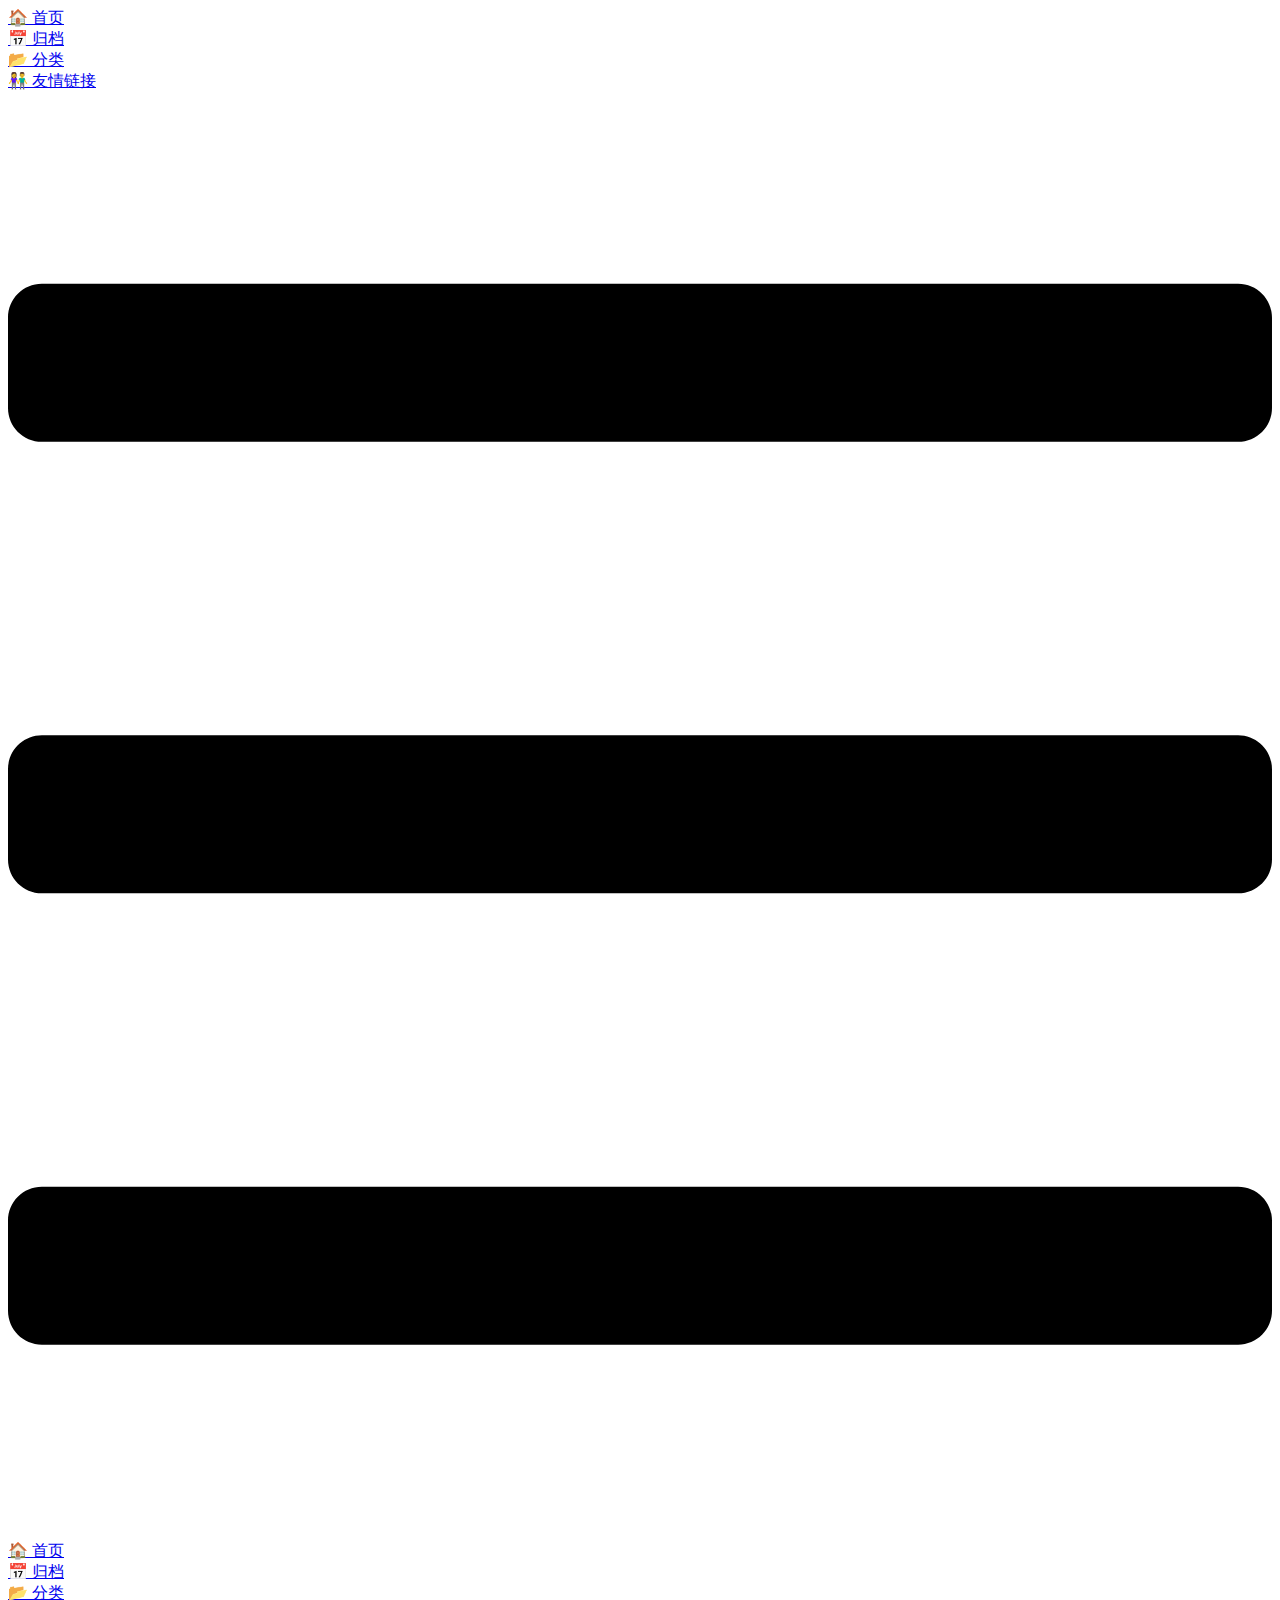
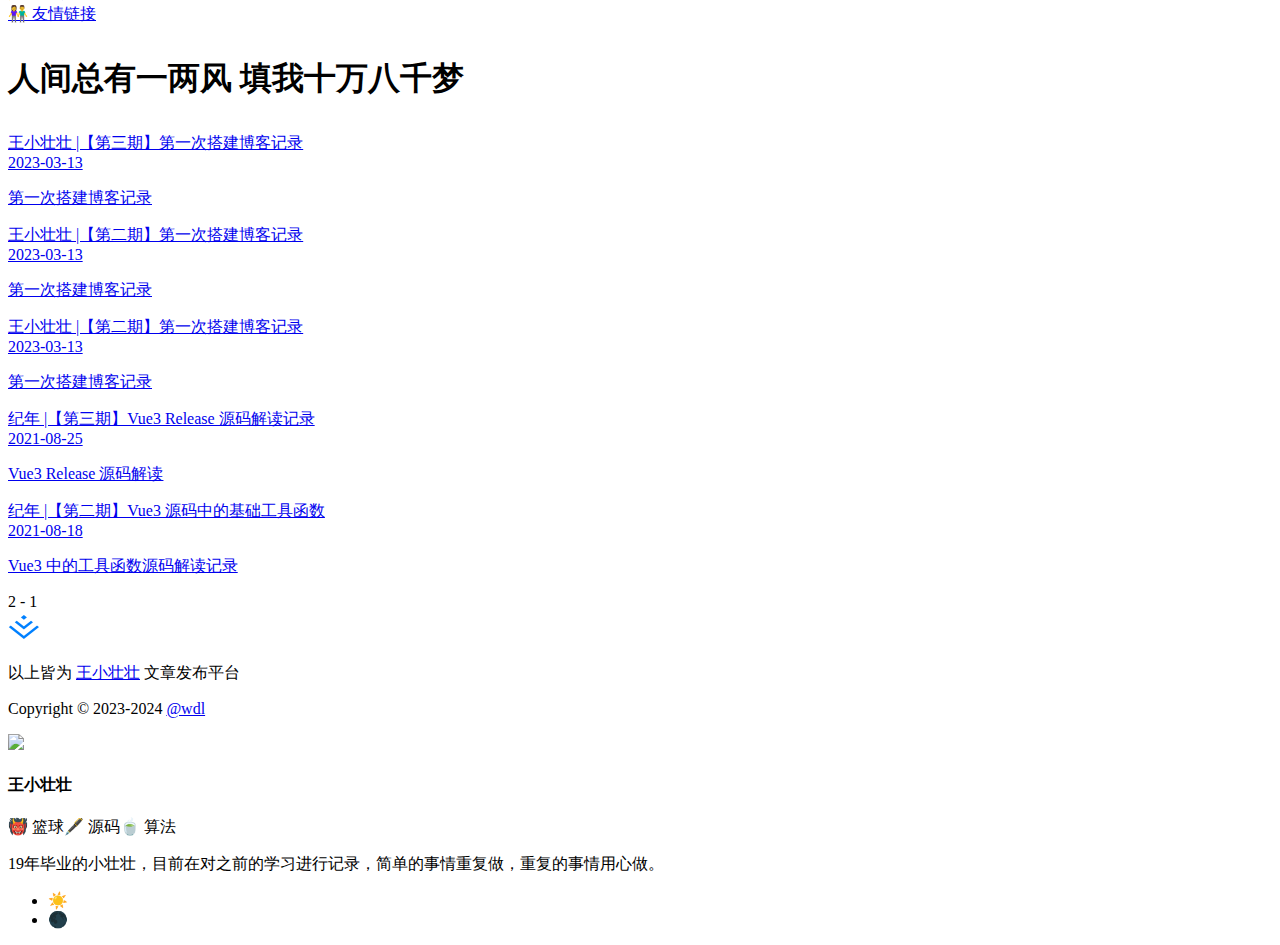
==== more/index.html @ d1bf0ac6 "deploy" ====
<!DOCTYPE html>
<html lang="en-US" dir="ltr">
  <head>
    <meta charset="utf-8">
    <meta name="viewport" content="width=device-width,initial-scale=1">
    <title>首页 | 王小壮壮</title>
    <meta name="description" content="A VitePress site">
    <link rel="preload stylesheet" href="/blog/assets/style.78bb4094.css" as="style">
    <script type="module" src="/blog/assets/app.6342c1db.js"></script>
    <link rel="modulepreload" href="/blog/assets/chunks/framework.4e4e9037.js">
    <link rel="modulepreload" href="/blog/assets/more_index.md.532c484a.lean.js">
    
    <meta name="viewport" content="width=device-width,initial-scale=1,minimum-scale=1.0,maximum-scale=1.0,user-scalable=no">
  <meta name="keywords" content="王小壮壮">
  <link rel="icon" href="/favicon.ico">
  <link rel="stylesheet" href="https://lib.baomitu.com/gitalk/1.7.0/gitalk.min.css">
  <script src="https://lib.baomitu.com/gitalk/1.7.0/gitalk.min.js"></script>
  <script src="https://lib.baomitu.com/axios/0.21.1/axios.js"></script>
  <script id="check-dark-light">(()=>{const e=localStorage.getItem("vitepress-theme-appearance")||"",a=window.matchMedia("(prefers-color-scheme: dark)").matches;(!e||e==="auto"?a:e==="dark")&&document.documentElement.classList.add("dark")})();</script>
  </head>
  <body>
    <div id="app"><!--[--><div id="containerColor" class="no-sidebar theme" data-v-37a13016><header class="navbar" data-v-37a13016><div data-v-37a13016><div class="flex-grow"></div><nav class="nav-links hide-mobile"><!--[--><!--[--><div class="nav-item"><a class="nav-link" href="/blog/index.html" target="" rel="">🏠 首页 <!----></a></div><!--]--><!--[--><div class="nav-item"><a class="nav-link" href="/blog/more/docs.html" target="" rel="">📅 归档 <!----></a></div><!--]--><!--[--><div class="nav-item"><a class="nav-link" href="/blog/more/tags.html" target="" rel="">📂 分类 <!----></a></div><!--]--><!--[--><div class="nav-item"><a class="nav-link" href="/blog/more/Friendship.html" target="" rel="">👫 友情链接 <!----></a></div><!--]--><!--]--><!----><!----></nav><!--[--><!--]--></div><div class="sidebar-button" data-v-37a13016><svg class="icon" xmlns="http://www.w3.org/2000/svg" aria-hidden="true" role="img" viewBox="0 0 448 512"><path fill="currentColor" d="M436 124H12c-6.627 0-12-5.373-12-12V80c0-6.627 5.373-12 12-12h424c6.627 0 12 5.373 12 12v32c0 6.627-5.373 12-12 12zm0 160H12c-6.627 0-12-5.373-12-12v-32c0-6.627 5.373-12 12-12h424c6.627 0 12 5.373 12 12v32c0 6.627-5.373 12-12 12zm0 160H12c-6.627 0-12-5.373-12-12v-32c0-6.627 5.373-12 12-12h424c6.627 0 12 5.373 12 12v32c0 6.627-5.373 12-12 12z" class></path></svg></div></header><aside class="" data-v-37a13016><!--[--><nav class="nav-links show-mobile"><!--[--><!--[--><div class="nav-item"><a class="nav-link" href="/blog/index.html" target="" rel="">🏠 首页 <!----></a></div><!--]--><!--[--><div class="nav-item"><a class="nav-link" href="/blog/more/docs.html" target="" rel="">📅 归档 <!----></a></div><!--]--><!--[--><div class="nav-item"><a class="nav-link" href="/blog/more/tags.html" target="" rel="">📂 分类 <!----></a></div><!--]--><!--[--><div class="nav-item"><a class="nav-link" href="/blog/more/Friendship.html" target="" rel="">👫 友情链接 <!----></a></div><!--]--><!--]--><!----><!----></nav><!--[--><!--]--><ul class="sidebar"><!--[--><!--]--></ul><!--[--><!--]--><!--]--></aside><div class="home-bg" data-v-37a13016><div class="content-bg" data-v-37a13016><h1 data-v-37a13016><p data-v-37a13016>人间总有一两风 填我十万八千梦</p></h1></div></div><div class="sidebar-mask" data-v-37a13016></div><main class="home" aria-labelledby="main-title" data-v-37a13016><div style="flex:1;" data-v-37a13016 data-v-ce57a229><!--[--><a style="" href="/blog/docs/co2.html" class="article" data-v-ce57a229><div class="article-header" data-v-ce57a229><div class="title" data-v-ce57a229>王小壮壮 |【第三期】第一次搭建博客记录</div><time datetime="2023-03-13" class="time" data-v-ce57a229>2023-03-13</time></div><div class="line" data-v-ce57a229></div><p class="describe" data-v-ce57a229>第一次搭建博客记录</p></a><a style="" href="/blog/docs/co1.html" class="article" data-v-ce57a229><div class="article-header" data-v-ce57a229><div class="title" data-v-ce57a229>王小壮壮 |【第二期】第一次搭建博客记录</div><time datetime="2023-03-13" class="time" data-v-ce57a229>2023-03-13</time></div><div class="line" data-v-ce57a229></div><p class="describe" data-v-ce57a229>第一次搭建博客记录</p></a><a style="" href="/blog/docs/co.html" class="article" data-v-ce57a229><div class="article-header" data-v-ce57a229><div class="title" data-v-ce57a229>王小壮壮 |【第二期】第一次搭建博客记录</div><time datetime="2023-03-13" class="time" data-v-ce57a229>2023-03-13</time></div><div class="line" data-v-ce57a229></div><p class="describe" data-v-ce57a229>第一次搭建博客记录</p></a><a style="" href="/blog/docs/vue3-release.html" class="article" data-v-ce57a229><div class="article-header" data-v-ce57a229><div class="title" data-v-ce57a229>纪年 |【第三期】Vue3 Release 源码解读记录</div><time datetime="2021-08-25" class="time" data-v-ce57a229>2021-08-25</time></div><div class="line" data-v-ce57a229></div><p class="describe" data-v-ce57a229>Vue3 Release 源码解读</p></a><a style="" href="/blog/docs/vue3-utils.html" class="article" data-v-ce57a229><div class="article-header" data-v-ce57a229><div class="title" data-v-ce57a229>纪年 |【第二期】Vue3 源码中的基础工具函数</div><time datetime="2021-08-18" class="time" data-v-ce57a229>2021-08-18</time></div><div class="line" data-v-ce57a229></div><p class="describe" data-v-ce57a229>Vue3 中的工具函数源码解读记录</p></a><!--]--><div class="paging" data-v-ce57a229><!----><span data-v-ce57a229>2 - 1</span><div class="next" data-v-ce57a229></div></div><div data-v-ce57a229><footer class="page-edit"><!--[--><a href="https://juejin.cn/user/3175045313607534"><img class="imgIcon" src="[data-uri]"></a><!--]--></footer><p class="platform"> 以上皆为 <a href="javascript:;">王小壮壮</a> 文章发布平台 </p><p class="platform"> Copyright © 2023-2024 <a href="https://github.com/Wangdelian">@wdl</a></p></div></div><div style="" class="card Card" data-v-37a13016 data-v-03d65979><div class="console" data-v-03d65979><div class="circle-red" data-v-03d65979></div><div class="circle-yellow" data-v-03d65979></div><div class="circle-green" data-v-03d65979></div></div><div class="content" data-v-03d65979><div class="card-title" data-v-03d65979><img src="/blog/assets/dog.3c4fe961.png" data-v-03d65979><div class="social" data-v-03d65979><!--[--><a class="icon-weixin iconfont" href="javascript:;" data-v-03d65979></a><a class="icon-github iconfont" href="https://github.com/Wangdelian" data-v-03d65979></a><!--]--></div></div><h4 class="nickName" data-v-03d65979>王小壮壮</h4><div class="skill-wrap" data-v-03d65979><!--[--><span class="skill" data-v-03d65979>👹 篮球</span><span class="skill" data-v-03d65979>🖋️ 源码</span><span class="skill" data-v-03d65979>🍵 算法</span><!--]--></div><p class="introduce" data-v-03d65979>19年毕业的小壮壮，目前在对之前的学习进行记录，简单的事情重复做，重复的事情用心做。</p><!----></div></div></main><div class="theme-select" data-v-37a13016><ul data-v-37a13016><li class="active" data-v-37a13016>☀️</li><li class="" data-v-37a13016>🌑</li></ul></div></div><!----><!--]--></div>
    <script>__VP_HASH_MAP__ = JSON.parse("{\"docs_co2.md\":\"8ad3cbe7\",\"readme.md\":\"16977864\",\"more_docs.md\":\"9d34baf1\",\"index.md\":\"7403bb01\",\"docs_co1.md\":\"09d6d203\",\"more_index.md\":\"532c484a\",\"more_tags.md\":\"03dcbaff\",\"docs_co.md\":\"b7998e15\",\"more_friendship.md\":\"abed8c49\",\"docs_vue3-release.md\":\"8baa9572\",\"docs_launch-editor.md\":\"ec4758a5\",\"docs_vue3-utils.md\":\"2f607009\"}")
__VP_SITE_DATA__ = JSON.parse("{\"lang\":\"en-US\",\"dir\":\"ltr\",\"title\":\"王小壮壮\",\"description\":\"A VitePress site\",\"base\":\"/blog/\",\"head\":[],\"appearance\":true,\"themeConfig\":{\"displayAllHeaders\":true,\"logo\":\"/favicon.ico\",\"pages\":[{\"frontMatter\":{\"date\":\"2023-03-13\",\"title\":\"王小壮壮 |【第三期】第一次搭建博客记录\",\"tags\":[\"记录\",\"注意事项\"],\"describe\":\"第一次搭建博客记录\"},\"regularPath\":\"/docs/co2.html\",\"relativePath\":\"docs/co2.md\"},{\"frontMatter\":{\"date\":\"2023-03-13\",\"title\":\"王小壮壮 |【第二期】第一次搭建博客记录\",\"tags\":[\"记录\",\"注意事项\"],\"describe\":\"第一次搭建博客记录\"},\"regularPath\":\"/docs/co1.html\",\"relativePath\":\"docs/co1.md\"},{\"frontMatter\":{\"date\":\"2023-03-13\",\"title\":\"王小壮壮 |【第二期】第一次搭建博客记录\",\"tags\":[\"记录\",\"注意事项\"],\"describe\":\"第一次搭建博客记录\"},\"regularPath\":\"/docs/co.html\",\"relativePath\":\"docs/co.md\"},{\"frontMatter\":{\"date\":\"2021-08-25\",\"title\":\"纪年 |【第三期】Vue3 Release 源码解读记录\",\"tags\":[\"源码\",\"vue3\"],\"describe\":\"Vue3 Release 源码解读\"},\"regularPath\":\"/docs/vue3-release.html\",\"relativePath\":\"docs/vue3-release.md\"},{\"frontMatter\":{\"date\":\"2021-08-18\",\"title\":\"纪年 |【第二期】Vue3 源码中的基础工具函数\",\"tags\":[\"源码\",\"vue3\"],\"describe\":\"Vue3 中的工具函数源码解读记录\"},\"regularPath\":\"/docs/vue3-utils.html\",\"relativePath\":\"docs/vue3-utils.md\"},{\"frontMatter\":{\"date\":\"2021-08-11\",\"title\":\"纪年 |【第一期】launch-editor 源码解读记录\",\"tags\":[\"源码\",\"vue3\"],\"describe\":\"launch-editor 源码解读记录\"},\"regularPath\":\"/docs/launch-editor.html\",\"relativePath\":\"docs/launch-editor.md\"}],\"author\":\"王小壮壮\",\"search\":true,\"nav\":[{\"text\":\"🏠 首页\",\"link\":\"/index\"},{\"text\":\"📅 归档\",\"link\":\"/more/docs\"},{\"text\":\"📂 分类\",\"link\":\"/more/tags\"},{\"text\":\"👫 友情链接\",\"link\":\"/more/Friendship\"}]},\"locales\":{},\"scrollOffset\":90,\"cleanUrls\":false}")</script>
    
  </body>
</html>
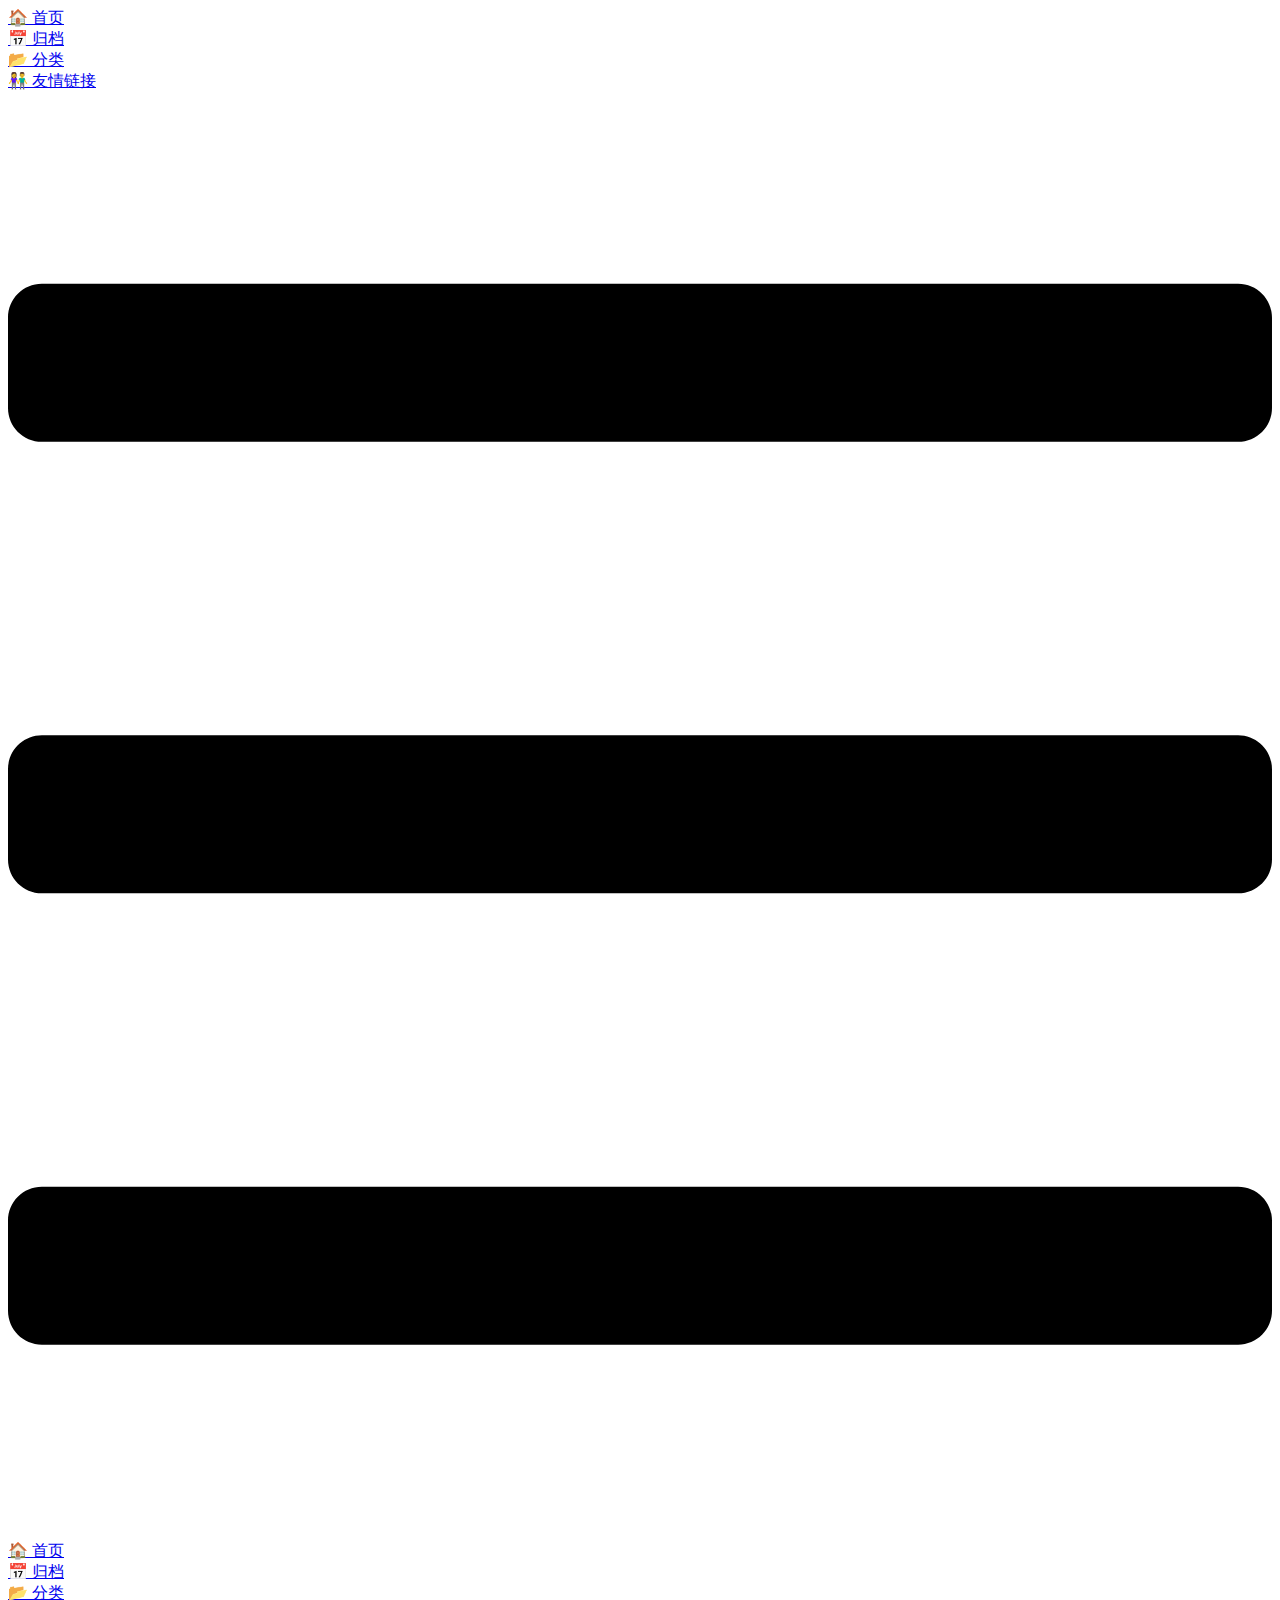
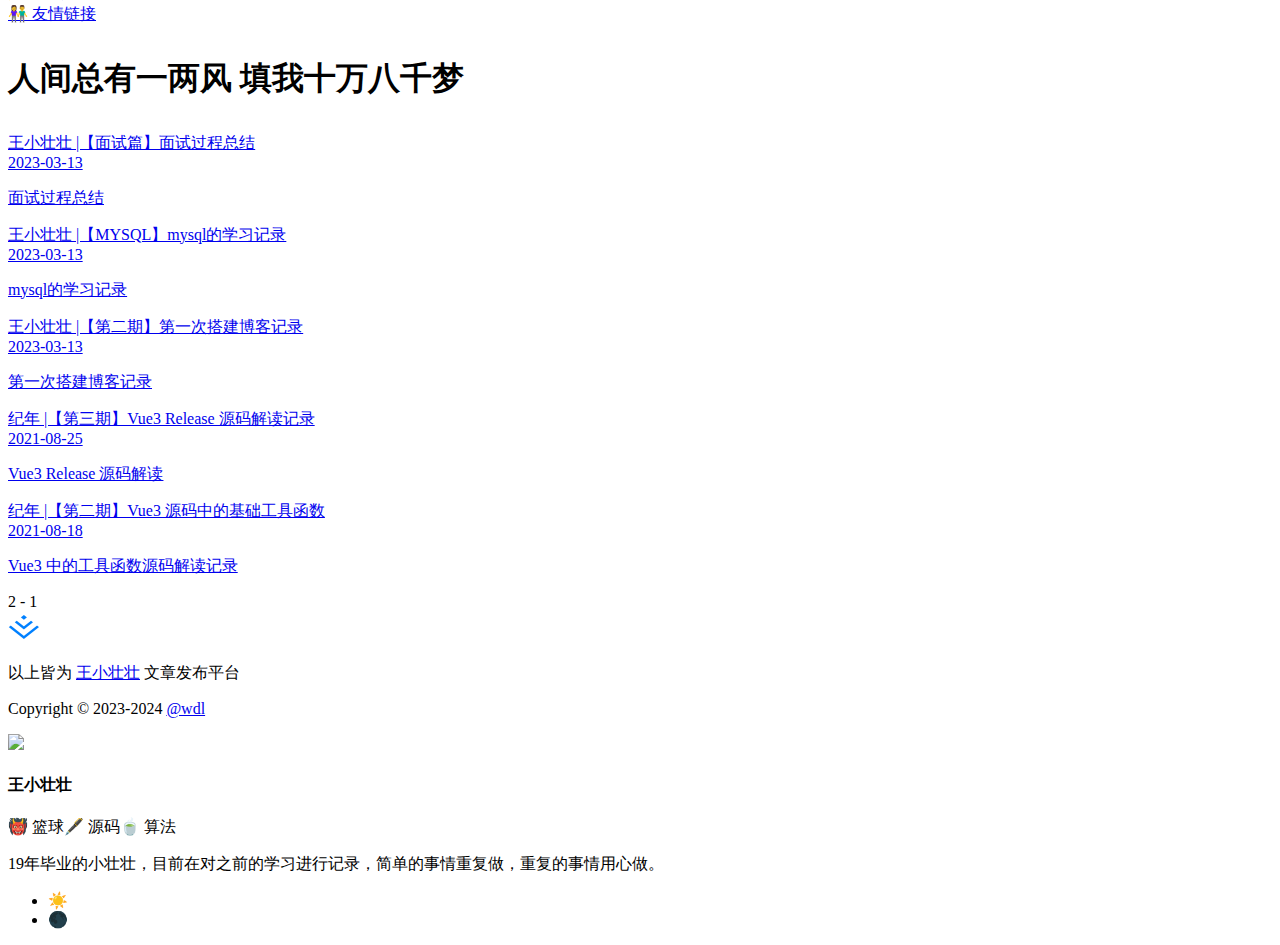
==== commit 8820a229: "deploy" ====
--- a/more/index.html
+++ b/more/index.html
@@ -19,9 +19,9 @@
   <script id="check-dark-light">(()=>{const e=localStorage.getItem("vitepress-theme-appearance")||"",a=window.matchMedia("(prefers-color-scheme: dark)").matches;(!e||e==="auto"?a:e==="dark")&&document.documentElement.classList.add("dark")})();</script>
   </head>
   <body>
-    <div id="app"><!--[--><div id="containerColor" class="no-sidebar theme" data-v-37a13016><header class="navbar" data-v-37a13016><div data-v-37a13016><div class="flex-grow"></div><nav class="nav-links hide-mobile"><!--[--><!--[--><div class="nav-item"><a class="nav-link" href="/blog/index.html" target="" rel="">🏠 首页 <!----></a></div><!--]--><!--[--><div class="nav-item"><a class="nav-link" href="/blog/more/docs.html" target="" rel="">📅 归档 <!----></a></div><!--]--><!--[--><div class="nav-item"><a class="nav-link" href="/blog/more/tags.html" target="" rel="">📂 分类 <!----></a></div><!--]--><!--[--><div class="nav-item"><a class="nav-link" href="/blog/more/Friendship.html" target="" rel="">👫 友情链接 <!----></a></div><!--]--><!--]--><!----><!----></nav><!--[--><!--]--></div><div class="sidebar-button" data-v-37a13016><svg class="icon" xmlns="http://www.w3.org/2000/svg" aria-hidden="true" role="img" viewBox="0 0 448 512"><path fill="currentColor" d="M436 124H12c-6.627 0-12-5.373-12-12V80c0-6.627 5.373-12 12-12h424c6.627 0 12 5.373 12 12v32c0 6.627-5.373 12-12 12zm0 160H12c-6.627 0-12-5.373-12-12v-32c0-6.627 5.373-12 12-12h424c6.627 0 12 5.373 12 12v32c0 6.627-5.373 12-12 12zm0 160H12c-6.627 0-12-5.373-12-12v-32c0-6.627 5.373-12 12-12h424c6.627 0 12 5.373 12 12v32c0 6.627-5.373 12-12 12z" class></path></svg></div></header><aside class="" data-v-37a13016><!--[--><nav class="nav-links show-mobile"><!--[--><!--[--><div class="nav-item"><a class="nav-link" href="/blog/index.html" target="" rel="">🏠 首页 <!----></a></div><!--]--><!--[--><div class="nav-item"><a class="nav-link" href="/blog/more/docs.html" target="" rel="">📅 归档 <!----></a></div><!--]--><!--[--><div class="nav-item"><a class="nav-link" href="/blog/more/tags.html" target="" rel="">📂 分类 <!----></a></div><!--]--><!--[--><div class="nav-item"><a class="nav-link" href="/blog/more/Friendship.html" target="" rel="">👫 友情链接 <!----></a></div><!--]--><!--]--><!----><!----></nav><!--[--><!--]--><ul class="sidebar"><!--[--><!--]--></ul><!--[--><!--]--><!--]--></aside><div class="home-bg" data-v-37a13016><div class="content-bg" data-v-37a13016><h1 data-v-37a13016><p data-v-37a13016>人间总有一两风 填我十万八千梦</p></h1></div></div><div class="sidebar-mask" data-v-37a13016></div><main class="home" aria-labelledby="main-title" data-v-37a13016><div style="flex:1;" data-v-37a13016 data-v-ce57a229><!--[--><a style="" href="/blog/docs/co2.html" class="article" data-v-ce57a229><div class="article-header" data-v-ce57a229><div class="title" data-v-ce57a229>王小壮壮 |【第三期】第一次搭建博客记录</div><time datetime="2023-03-13" class="time" data-v-ce57a229>2023-03-13</time></div><div class="line" data-v-ce57a229></div><p class="describe" data-v-ce57a229>第一次搭建博客记录</p></a><a style="" href="/blog/docs/co1.html" class="article" data-v-ce57a229><div class="article-header" data-v-ce57a229><div class="title" data-v-ce57a229>王小壮壮 |【第二期】第一次搭建博客记录</div><time datetime="2023-03-13" class="time" data-v-ce57a229>2023-03-13</time></div><div class="line" data-v-ce57a229></div><p class="describe" data-v-ce57a229>第一次搭建博客记录</p></a><a style="" href="/blog/docs/co.html" class="article" data-v-ce57a229><div class="article-header" data-v-ce57a229><div class="title" data-v-ce57a229>王小壮壮 |【第二期】第一次搭建博客记录</div><time datetime="2023-03-13" class="time" data-v-ce57a229>2023-03-13</time></div><div class="line" data-v-ce57a229></div><p class="describe" data-v-ce57a229>第一次搭建博客记录</p></a><a style="" href="/blog/docs/vue3-release.html" class="article" data-v-ce57a229><div class="article-header" data-v-ce57a229><div class="title" data-v-ce57a229>纪年 |【第三期】Vue3 Release 源码解读记录</div><time datetime="2021-08-25" class="time" data-v-ce57a229>2021-08-25</time></div><div class="line" data-v-ce57a229></div><p class="describe" data-v-ce57a229>Vue3 Release 源码解读</p></a><a style="" href="/blog/docs/vue3-utils.html" class="article" data-v-ce57a229><div class="article-header" data-v-ce57a229><div class="title" data-v-ce57a229>纪年 |【第二期】Vue3 源码中的基础工具函数</div><time datetime="2021-08-18" class="time" data-v-ce57a229>2021-08-18</time></div><div class="line" data-v-ce57a229></div><p class="describe" data-v-ce57a229>Vue3 中的工具函数源码解读记录</p></a><!--]--><div class="paging" data-v-ce57a229><!----><span data-v-ce57a229>2 - 1</span><div class="next" data-v-ce57a229></div></div><div data-v-ce57a229><footer class="page-edit"><!--[--><a href="https://juejin.cn/user/3175045313607534"><img class="imgIcon" src="[data-uri]"></a><!--]--></footer><p class="platform"> 以上皆为 <a href="javascript:;">王小壮壮</a> 文章发布平台 </p><p class="platform"> Copyright © 2023-2024 <a href="https://github.com/Wangdelian">@wdl</a></p></div></div><div style="" class="card Card" data-v-37a13016 data-v-03d65979><div class="console" data-v-03d65979><div class="circle-red" data-v-03d65979></div><div class="circle-yellow" data-v-03d65979></div><div class="circle-green" data-v-03d65979></div></div><div class="content" data-v-03d65979><div class="card-title" data-v-03d65979><img src="/blog/assets/dog.3c4fe961.png" data-v-03d65979><div class="social" data-v-03d65979><!--[--><a class="icon-weixin iconfont" href="javascript:;" data-v-03d65979></a><a class="icon-github iconfont" href="https://github.com/Wangdelian" data-v-03d65979></a><!--]--></div></div><h4 class="nickName" data-v-03d65979>王小壮壮</h4><div class="skill-wrap" data-v-03d65979><!--[--><span class="skill" data-v-03d65979>👹 篮球</span><span class="skill" data-v-03d65979>🖋️ 源码</span><span class="skill" data-v-03d65979>🍵 算法</span><!--]--></div><p class="introduce" data-v-03d65979>19年毕业的小壮壮，目前在对之前的学习进行记录，简单的事情重复做，重复的事情用心做。</p><!----></div></div></main><div class="theme-select" data-v-37a13016><ul data-v-37a13016><li class="active" data-v-37a13016>☀️</li><li class="" data-v-37a13016>🌑</li></ul></div></div><!----><!--]--></div>
-    <script>__VP_HASH_MAP__ = JSON.parse("{\"docs_co2.md\":\"8ad3cbe7\",\"readme.md\":\"16977864\",\"more_docs.md\":\"9d34baf1\",\"index.md\":\"7403bb01\",\"docs_co1.md\":\"09d6d203\",\"more_index.md\":\"532c484a\",\"more_tags.md\":\"03dcbaff\",\"docs_co.md\":\"b7998e15\",\"more_friendship.md\":\"abed8c49\",\"docs_vue3-release.md\":\"8baa9572\",\"docs_launch-editor.md\":\"ec4758a5\",\"docs_vue3-utils.md\":\"2f607009\"}")
-__VP_SITE_DATA__ = JSON.parse("{\"lang\":\"en-US\",\"dir\":\"ltr\",\"title\":\"王小壮壮\",\"description\":\"A VitePress site\",\"base\":\"/blog/\",\"head\":[],\"appearance\":true,\"themeConfig\":{\"displayAllHeaders\":true,\"logo\":\"/favicon.ico\",\"pages\":[{\"frontMatter\":{\"date\":\"2023-03-13\",\"title\":\"王小壮壮 |【第三期】第一次搭建博客记录\",\"tags\":[\"记录\",\"注意事项\"],\"describe\":\"第一次搭建博客记录\"},\"regularPath\":\"/docs/co2.html\",\"relativePath\":\"docs/co2.md\"},{\"frontMatter\":{\"date\":\"2023-03-13\",\"title\":\"王小壮壮 |【第二期】第一次搭建博客记录\",\"tags\":[\"记录\",\"注意事项\"],\"describe\":\"第一次搭建博客记录\"},\"regularPath\":\"/docs/co1.html\",\"relativePath\":\"docs/co1.md\"},{\"frontMatter\":{\"date\":\"2023-03-13\",\"title\":\"王小壮壮 |【第二期】第一次搭建博客记录\",\"tags\":[\"记录\",\"注意事项\"],\"describe\":\"第一次搭建博客记录\"},\"regularPath\":\"/docs/co.html\",\"relativePath\":\"docs/co.md\"},{\"frontMatter\":{\"date\":\"2021-08-25\",\"title\":\"纪年 |【第三期】Vue3 Release 源码解读记录\",\"tags\":[\"源码\",\"vue3\"],\"describe\":\"Vue3 Release 源码解读\"},\"regularPath\":\"/docs/vue3-release.html\",\"relativePath\":\"docs/vue3-release.md\"},{\"frontMatter\":{\"date\":\"2021-08-18\",\"title\":\"纪年 |【第二期】Vue3 源码中的基础工具函数\",\"tags\":[\"源码\",\"vue3\"],\"describe\":\"Vue3 中的工具函数源码解读记录\"},\"regularPath\":\"/docs/vue3-utils.html\",\"relativePath\":\"docs/vue3-utils.md\"},{\"frontMatter\":{\"date\":\"2021-08-11\",\"title\":\"纪年 |【第一期】launch-editor 源码解读记录\",\"tags\":[\"源码\",\"vue3\"],\"describe\":\"launch-editor 源码解读记录\"},\"regularPath\":\"/docs/launch-editor.html\",\"relativePath\":\"docs/launch-editor.md\"}],\"author\":\"王小壮壮\",\"search\":true,\"nav\":[{\"text\":\"🏠 首页\",\"link\":\"/index\"},{\"text\":\"📅 归档\",\"link\":\"/more/docs\"},{\"text\":\"📂 分类\",\"link\":\"/more/tags\"},{\"text\":\"👫 友情链接\",\"link\":\"/more/Friendship\"}]},\"locales\":{},\"scrollOffset\":90,\"cleanUrls\":false}")</script>
+    <div id="app"><!--[--><div id="containerColor" class="no-sidebar theme" data-v-37a13016><header class="navbar" data-v-37a13016><div data-v-37a13016><div class="flex-grow"></div><nav class="nav-links hide-mobile"><!--[--><!--[--><div class="nav-item"><a class="nav-link" href="/blog/index.html" target="" rel="">🏠 首页 <!----></a></div><!--]--><!--[--><div class="nav-item"><a class="nav-link" href="/blog/more/docs.html" target="" rel="">📅 归档 <!----></a></div><!--]--><!--[--><div class="nav-item"><a class="nav-link" href="/blog/more/tags.html" target="" rel="">📂 分类 <!----></a></div><!--]--><!--[--><div class="nav-item"><a class="nav-link" href="/blog/more/Friendship.html" target="" rel="">👫 友情链接 <!----></a></div><!--]--><!--]--><!----><!----></nav><!--[--><!--]--></div><div class="sidebar-button" data-v-37a13016><svg class="icon" xmlns="http://www.w3.org/2000/svg" aria-hidden="true" role="img" viewBox="0 0 448 512"><path fill="currentColor" d="M436 124H12c-6.627 0-12-5.373-12-12V80c0-6.627 5.373-12 12-12h424c6.627 0 12 5.373 12 12v32c0 6.627-5.373 12-12 12zm0 160H12c-6.627 0-12-5.373-12-12v-32c0-6.627 5.373-12 12-12h424c6.627 0 12 5.373 12 12v32c0 6.627-5.373 12-12 12zm0 160H12c-6.627 0-12-5.373-12-12v-32c0-6.627 5.373-12 12-12h424c6.627 0 12 5.373 12 12v32c0 6.627-5.373 12-12 12z" class></path></svg></div></header><aside class="" data-v-37a13016><!--[--><nav class="nav-links show-mobile"><!--[--><!--[--><div class="nav-item"><a class="nav-link" href="/blog/index.html" target="" rel="">🏠 首页 <!----></a></div><!--]--><!--[--><div class="nav-item"><a class="nav-link" href="/blog/more/docs.html" target="" rel="">📅 归档 <!----></a></div><!--]--><!--[--><div class="nav-item"><a class="nav-link" href="/blog/more/tags.html" target="" rel="">📂 分类 <!----></a></div><!--]--><!--[--><div class="nav-item"><a class="nav-link" href="/blog/more/Friendship.html" target="" rel="">👫 友情链接 <!----></a></div><!--]--><!--]--><!----><!----></nav><!--[--><!--]--><ul class="sidebar"><!--[--><!--]--></ul><!--[--><!--]--><!--]--></aside><div class="home-bg" data-v-37a13016><div class="content-bg" data-v-37a13016><h1 data-v-37a13016><p data-v-37a13016>人间总有一两风 填我十万八千梦</p></h1></div></div><div class="sidebar-mask" data-v-37a13016></div><main class="home" aria-labelledby="main-title" data-v-37a13016><div style="flex:1;" data-v-37a13016 data-v-ce57a229><!--[--><a style="" href="/blog/docs/co2.html" class="article" data-v-ce57a229><div class="article-header" data-v-ce57a229><div class="title" data-v-ce57a229>王小壮壮 |【面试篇】面试过程总结</div><time datetime="2023-03-13" class="time" data-v-ce57a229>2023-03-13</time></div><div class="line" data-v-ce57a229></div><p class="describe" data-v-ce57a229>面试过程总结</p></a><a style="" href="/blog/docs/co1.html" class="article" data-v-ce57a229><div class="article-header" data-v-ce57a229><div class="title" data-v-ce57a229>王小壮壮 |【MYSQL】mysql的学习记录</div><time datetime="2023-03-13" class="time" data-v-ce57a229>2023-03-13</time></div><div class="line" data-v-ce57a229></div><p class="describe" data-v-ce57a229>mysql的学习记录</p></a><a style="" href="/blog/docs/co.html" class="article" data-v-ce57a229><div class="article-header" data-v-ce57a229><div class="title" data-v-ce57a229>王小壮壮 |【第二期】第一次搭建博客记录</div><time datetime="2023-03-13" class="time" data-v-ce57a229>2023-03-13</time></div><div class="line" data-v-ce57a229></div><p class="describe" data-v-ce57a229>第一次搭建博客记录</p></a><a style="" href="/blog/docs/vue3-release.html" class="article" data-v-ce57a229><div class="article-header" data-v-ce57a229><div class="title" data-v-ce57a229>纪年 |【第三期】Vue3 Release 源码解读记录</div><time datetime="2021-08-25" class="time" data-v-ce57a229>2021-08-25</time></div><div class="line" data-v-ce57a229></div><p class="describe" data-v-ce57a229>Vue3 Release 源码解读</p></a><a style="" href="/blog/docs/vue3-utils.html" class="article" data-v-ce57a229><div class="article-header" data-v-ce57a229><div class="title" data-v-ce57a229>纪年 |【第二期】Vue3 源码中的基础工具函数</div><time datetime="2021-08-18" class="time" data-v-ce57a229>2021-08-18</time></div><div class="line" data-v-ce57a229></div><p class="describe" data-v-ce57a229>Vue3 中的工具函数源码解读记录</p></a><!--]--><div class="paging" data-v-ce57a229><!----><span data-v-ce57a229>2 - 1</span><div class="next" data-v-ce57a229></div></div><div data-v-ce57a229><footer class="page-edit"><!--[--><a href="https://juejin.cn/user/3175045313607534"><img class="imgIcon" src="[data-uri]"></a><!--]--></footer><p class="platform"> 以上皆为 <a href="javascript:;">王小壮壮</a> 文章发布平台 </p><p class="platform"> Copyright © 2023-2024 <a href="https://github.com/Wangdelian">@wdl</a></p></div></div><div style="" class="card Card" data-v-37a13016 data-v-03d65979><div class="console" data-v-03d65979><div class="circle-red" data-v-03d65979></div><div class="circle-yellow" data-v-03d65979></div><div class="circle-green" data-v-03d65979></div></div><div class="content" data-v-03d65979><div class="card-title" data-v-03d65979><img src="/blog/assets/dog.3c4fe961.png" data-v-03d65979><div class="social" data-v-03d65979><!--[--><a class="icon-weixin iconfont" href="javascript:;" data-v-03d65979></a><a class="icon-github iconfont" href="https://github.com/Wangdelian" data-v-03d65979></a><!--]--></div></div><h4 class="nickName" data-v-03d65979>王小壮壮</h4><div class="skill-wrap" data-v-03d65979><!--[--><span class="skill" data-v-03d65979>👹 篮球</span><span class="skill" data-v-03d65979>🖋️ 源码</span><span class="skill" data-v-03d65979>🍵 算法</span><!--]--></div><p class="introduce" data-v-03d65979>19年毕业的小壮壮，目前在对之前的学习进行记录，简单的事情重复做，重复的事情用心做。</p><!----></div></div></main><div class="theme-select" data-v-37a13016><ul data-v-37a13016><li class="active" data-v-37a13016>☀️</li><li class="" data-v-37a13016>🌑</li></ul></div></div><!----><!--]--></div>
+    <script>__VP_HASH_MAP__ = JSON.parse("{\"index.md\":\"7403bb01\",\"more_tags.md\":\"03dcbaff\",\"readme.md\":\"16977864\",\"docs_co2.md\":\"633ea869\",\"docs_co.md\":\"b7998e15\",\"more_friendship.md\":\"abed8c49\",\"more_index.md\":\"532c484a\",\"docs_launch-editor.md\":\"ec4758a5\",\"more_docs.md\":\"9d34baf1\",\"docs_co1.md\":\"34285f1c\",\"docs_vue3-release.md\":\"8baa9572\",\"docs_vue3-utils.md\":\"2f607009\"}")
+__VP_SITE_DATA__ = JSON.parse("{\"lang\":\"en-US\",\"dir\":\"ltr\",\"title\":\"王小壮壮\",\"description\":\"A VitePress site\",\"base\":\"/blog/\",\"head\":[],\"appearance\":true,\"themeConfig\":{\"displayAllHeaders\":true,\"logo\":\"/favicon.ico\",\"pages\":[{\"frontMatter\":{\"date\":\"2023-03-13\",\"title\":\"王小壮壮 |【面试篇】面试过程总结\",\"tags\":[\"面试篇\"],\"describe\":\"面试过程总结\"},\"regularPath\":\"/docs/co2.html\",\"relativePath\":\"docs/co2.md\"},{\"frontMatter\":{\"date\":\"2023-03-13\",\"title\":\"王小壮壮 |【MYSQL】mysql的学习记录\",\"tags\":[\"记录\"],\"describe\":\"mysql的学习记录\"},\"regularPath\":\"/docs/co1.html\",\"relativePath\":\"docs/co1.md\"},{\"frontMatter\":{\"date\":\"2023-03-13\",\"title\":\"王小壮壮 |【第二期】第一次搭建博客记录\",\"tags\":[\"记录\",\"注意事项\"],\"describe\":\"第一次搭建博客记录\"},\"regularPath\":\"/docs/co.html\",\"relativePath\":\"docs/co.md\"},{\"frontMatter\":{\"date\":\"2021-08-25\",\"title\":\"纪年 |【第三期】Vue3 Release 源码解读记录\",\"tags\":[\"源码\",\"vue3\"],\"describe\":\"Vue3 Release 源码解读\"},\"regularPath\":\"/docs/vue3-release.html\",\"relativePath\":\"docs/vue3-release.md\"},{\"frontMatter\":{\"date\":\"2021-08-18\",\"title\":\"纪年 |【第二期】Vue3 源码中的基础工具函数\",\"tags\":[\"源码\",\"vue3\"],\"describe\":\"Vue3 中的工具函数源码解读记录\"},\"regularPath\":\"/docs/vue3-utils.html\",\"relativePath\":\"docs/vue3-utils.md\"},{\"frontMatter\":{\"date\":\"2021-08-11\",\"title\":\"纪年 |【第一期】launch-editor 源码解读记录\",\"tags\":[\"源码\",\"vue3\"],\"describe\":\"launch-editor 源码解读记录\"},\"regularPath\":\"/docs/launch-editor.html\",\"relativePath\":\"docs/launch-editor.md\"}],\"author\":\"王小壮壮\",\"search\":true,\"nav\":[{\"text\":\"🏠 首页\",\"link\":\"/index\"},{\"text\":\"📅 归档\",\"link\":\"/more/docs\"},{\"text\":\"📂 分类\",\"link\":\"/more/tags\"},{\"text\":\"👫 友情链接\",\"link\":\"/more/Friendship\"}]},\"locales\":{},\"scrollOffset\":90,\"cleanUrls\":false}")</script>
     
   </body>
 </html>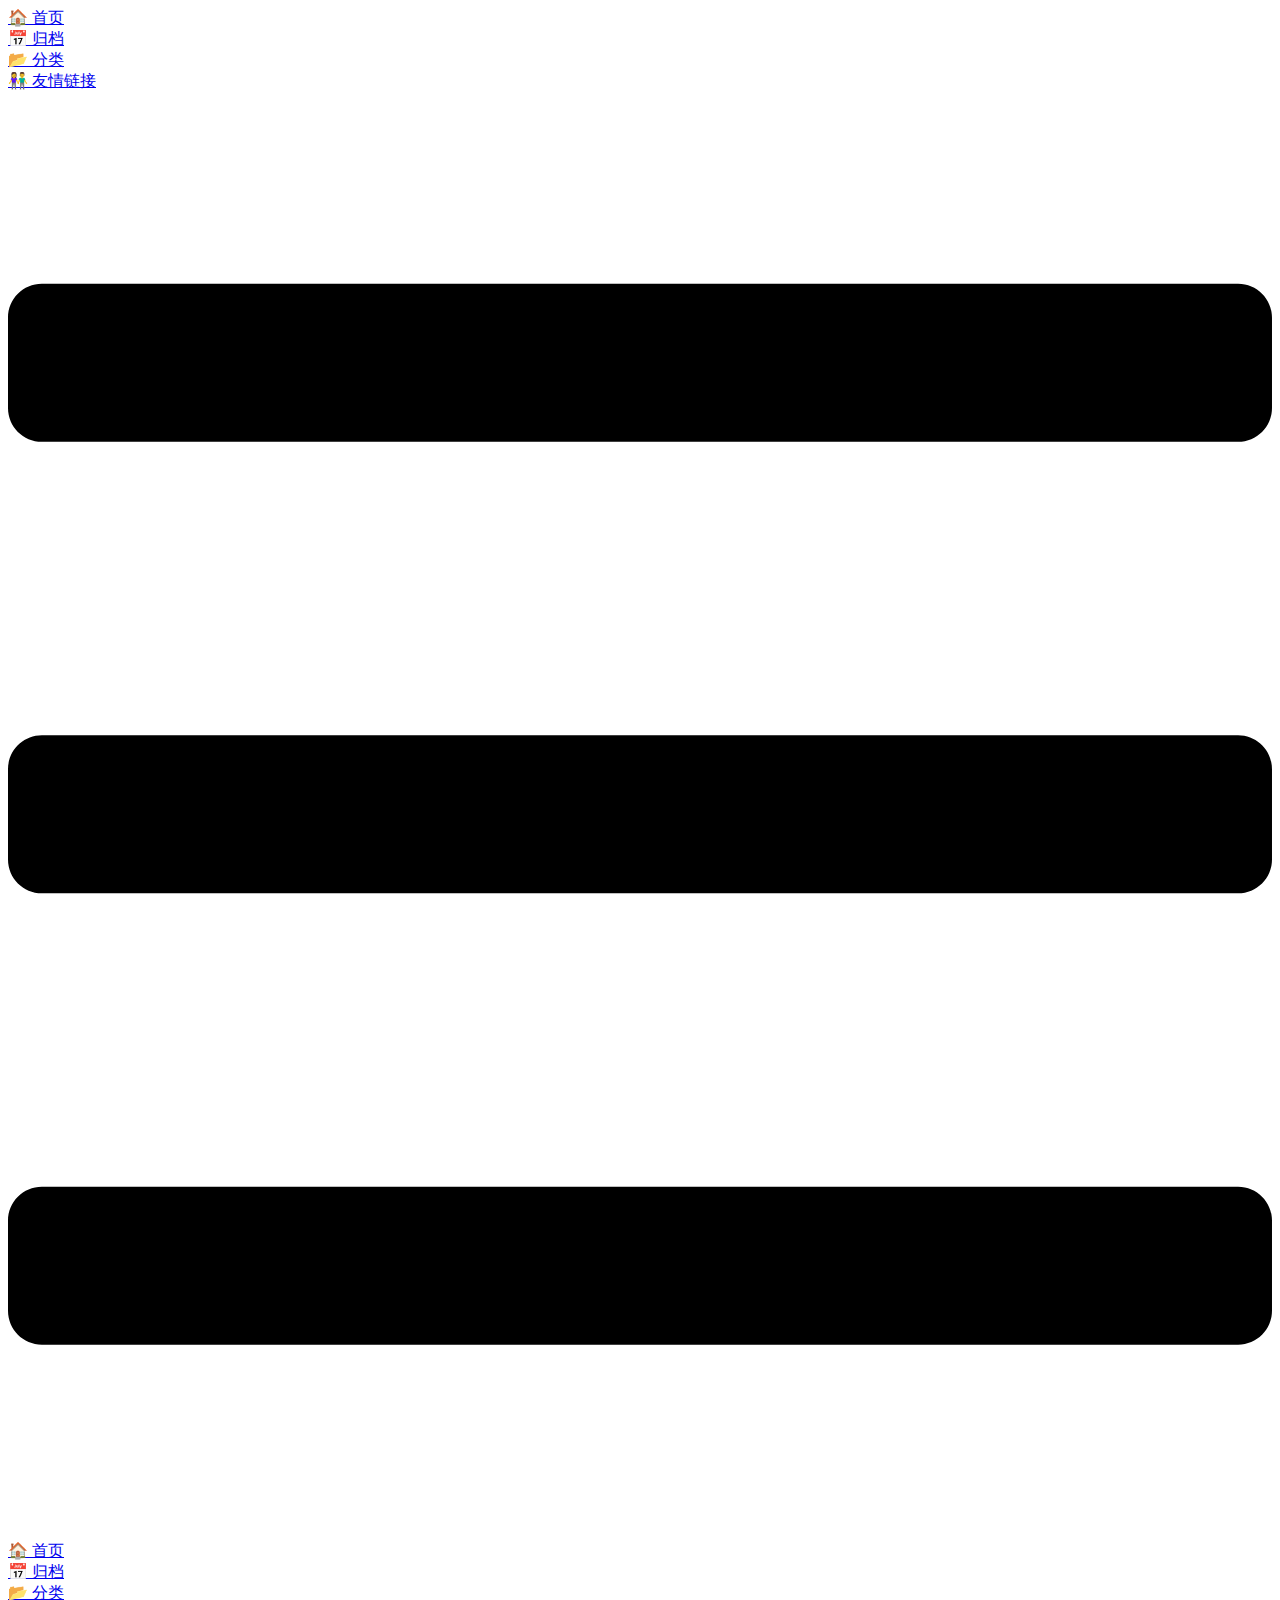
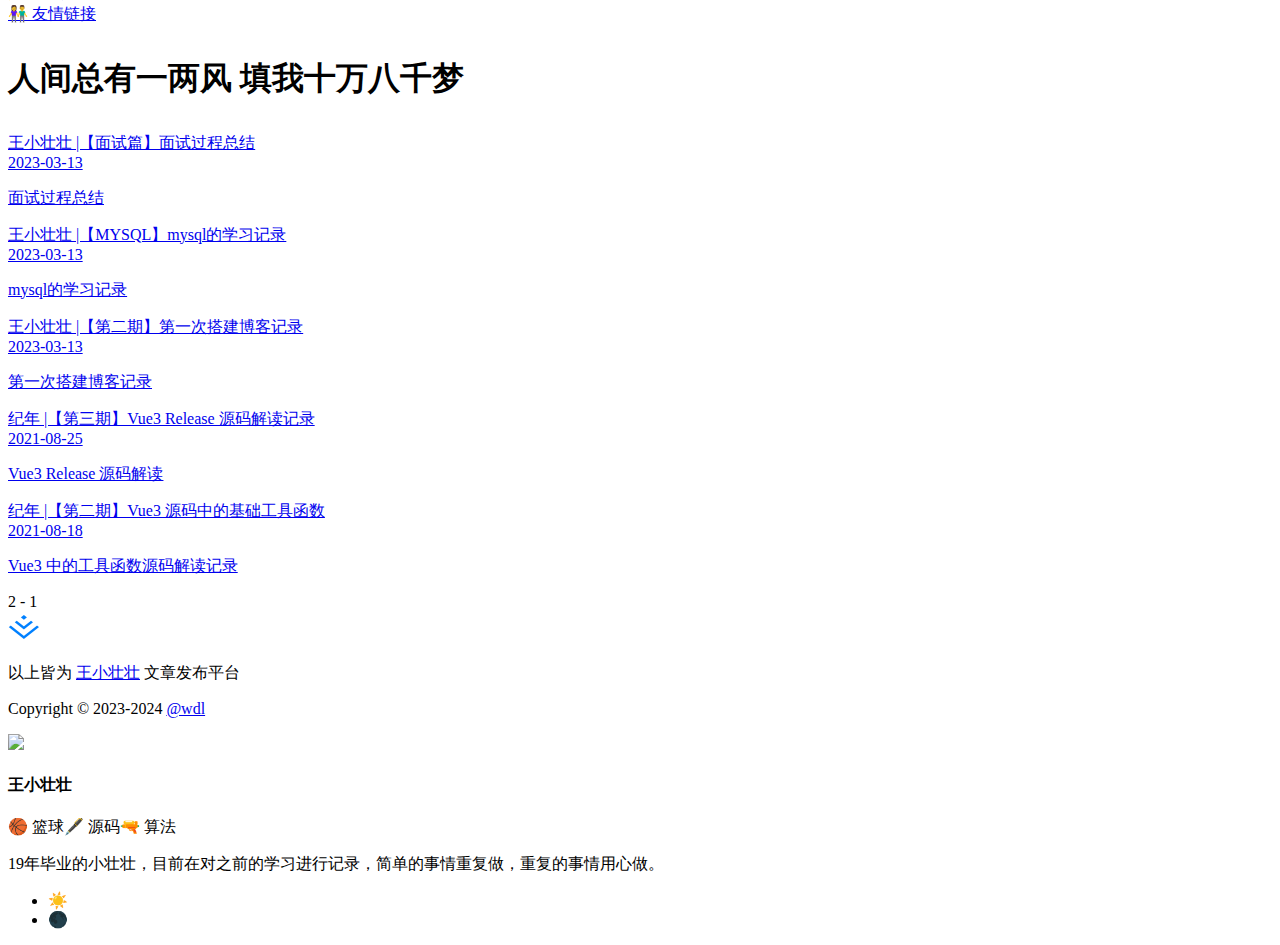
==== commit 10467aa6: "deploy" ====
--- a/more/index.html
+++ b/more/index.html
@@ -5,8 +5,8 @@
     <meta name="viewport" content="width=device-width,initial-scale=1">
     <title>首页 | 王小壮壮</title>
     <meta name="description" content="A VitePress site">
-    <link rel="preload stylesheet" href="/blog/assets/style.78bb4094.css" as="style">
-    <script type="module" src="/blog/assets/app.6342c1db.js"></script>
+    <link rel="preload stylesheet" href="/blog/assets/style.b9b6fe99.css" as="style">
+    <script type="module" src="/blog/assets/app.211e520a.js"></script>
     <link rel="modulepreload" href="/blog/assets/chunks/framework.4e4e9037.js">
     <link rel="modulepreload" href="/blog/assets/more_index.md.532c484a.lean.js">
     
@@ -19,8 +19,8 @@
   <script id="check-dark-light">(()=>{const e=localStorage.getItem("vitepress-theme-appearance")||"",a=window.matchMedia("(prefers-color-scheme: dark)").matches;(!e||e==="auto"?a:e==="dark")&&document.documentElement.classList.add("dark")})();</script>
   </head>
   <body>
-    <div id="app"><!--[--><div id="containerColor" class="no-sidebar theme" data-v-37a13016><header class="navbar" data-v-37a13016><div data-v-37a13016><div class="flex-grow"></div><nav class="nav-links hide-mobile"><!--[--><!--[--><div class="nav-item"><a class="nav-link" href="/blog/index.html" target="" rel="">🏠 首页 <!----></a></div><!--]--><!--[--><div class="nav-item"><a class="nav-link" href="/blog/more/docs.html" target="" rel="">📅 归档 <!----></a></div><!--]--><!--[--><div class="nav-item"><a class="nav-link" href="/blog/more/tags.html" target="" rel="">📂 分类 <!----></a></div><!--]--><!--[--><div class="nav-item"><a class="nav-link" href="/blog/more/Friendship.html" target="" rel="">👫 友情链接 <!----></a></div><!--]--><!--]--><!----><!----></nav><!--[--><!--]--></div><div class="sidebar-button" data-v-37a13016><svg class="icon" xmlns="http://www.w3.org/2000/svg" aria-hidden="true" role="img" viewBox="0 0 448 512"><path fill="currentColor" d="M436 124H12c-6.627 0-12-5.373-12-12V80c0-6.627 5.373-12 12-12h424c6.627 0 12 5.373 12 12v32c0 6.627-5.373 12-12 12zm0 160H12c-6.627 0-12-5.373-12-12v-32c0-6.627 5.373-12 12-12h424c6.627 0 12 5.373 12 12v32c0 6.627-5.373 12-12 12zm0 160H12c-6.627 0-12-5.373-12-12v-32c0-6.627 5.373-12 12-12h424c6.627 0 12 5.373 12 12v32c0 6.627-5.373 12-12 12z" class></path></svg></div></header><aside class="" data-v-37a13016><!--[--><nav class="nav-links show-mobile"><!--[--><!--[--><div class="nav-item"><a class="nav-link" href="/blog/index.html" target="" rel="">🏠 首页 <!----></a></div><!--]--><!--[--><div class="nav-item"><a class="nav-link" href="/blog/more/docs.html" target="" rel="">📅 归档 <!----></a></div><!--]--><!--[--><div class="nav-item"><a class="nav-link" href="/blog/more/tags.html" target="" rel="">📂 分类 <!----></a></div><!--]--><!--[--><div class="nav-item"><a class="nav-link" href="/blog/more/Friendship.html" target="" rel="">👫 友情链接 <!----></a></div><!--]--><!--]--><!----><!----></nav><!--[--><!--]--><ul class="sidebar"><!--[--><!--]--></ul><!--[--><!--]--><!--]--></aside><div class="home-bg" data-v-37a13016><div class="content-bg" data-v-37a13016><h1 data-v-37a13016><p data-v-37a13016>人间总有一两风 填我十万八千梦</p></h1></div></div><div class="sidebar-mask" data-v-37a13016></div><main class="home" aria-labelledby="main-title" data-v-37a13016><div style="flex:1;" data-v-37a13016 data-v-ce57a229><!--[--><a style="" href="/blog/docs/co2.html" class="article" data-v-ce57a229><div class="article-header" data-v-ce57a229><div class="title" data-v-ce57a229>王小壮壮 |【面试篇】面试过程总结</div><time datetime="2023-03-13" class="time" data-v-ce57a229>2023-03-13</time></div><div class="line" data-v-ce57a229></div><p class="describe" data-v-ce57a229>面试过程总结</p></a><a style="" href="/blog/docs/co1.html" class="article" data-v-ce57a229><div class="article-header" data-v-ce57a229><div class="title" data-v-ce57a229>王小壮壮 |【MYSQL】mysql的学习记录</div><time datetime="2023-03-13" class="time" data-v-ce57a229>2023-03-13</time></div><div class="line" data-v-ce57a229></div><p class="describe" data-v-ce57a229>mysql的学习记录</p></a><a style="" href="/blog/docs/co.html" class="article" data-v-ce57a229><div class="article-header" data-v-ce57a229><div class="title" data-v-ce57a229>王小壮壮 |【第二期】第一次搭建博客记录</div><time datetime="2023-03-13" class="time" data-v-ce57a229>2023-03-13</time></div><div class="line" data-v-ce57a229></div><p class="describe" data-v-ce57a229>第一次搭建博客记录</p></a><a style="" href="/blog/docs/vue3-release.html" class="article" data-v-ce57a229><div class="article-header" data-v-ce57a229><div class="title" data-v-ce57a229>纪年 |【第三期】Vue3 Release 源码解读记录</div><time datetime="2021-08-25" class="time" data-v-ce57a229>2021-08-25</time></div><div class="line" data-v-ce57a229></div><p class="describe" data-v-ce57a229>Vue3 Release 源码解读</p></a><a style="" href="/blog/docs/vue3-utils.html" class="article" data-v-ce57a229><div class="article-header" data-v-ce57a229><div class="title" data-v-ce57a229>纪年 |【第二期】Vue3 源码中的基础工具函数</div><time datetime="2021-08-18" class="time" data-v-ce57a229>2021-08-18</time></div><div class="line" data-v-ce57a229></div><p class="describe" data-v-ce57a229>Vue3 中的工具函数源码解读记录</p></a><!--]--><div class="paging" data-v-ce57a229><!----><span data-v-ce57a229>2 - 1</span><div class="next" data-v-ce57a229></div></div><div data-v-ce57a229><footer class="page-edit"><!--[--><a href="https://juejin.cn/user/3175045313607534"><img class="imgIcon" src="[data-uri]"></a><!--]--></footer><p class="platform"> 以上皆为 <a href="javascript:;">王小壮壮</a> 文章发布平台 </p><p class="platform"> Copyright © 2023-2024 <a href="https://github.com/Wangdelian">@wdl</a></p></div></div><div style="" class="card Card" data-v-37a13016 data-v-03d65979><div class="console" data-v-03d65979><div class="circle-red" data-v-03d65979></div><div class="circle-yellow" data-v-03d65979></div><div class="circle-green" data-v-03d65979></div></div><div class="content" data-v-03d65979><div class="card-title" data-v-03d65979><img src="/blog/assets/dog.3c4fe961.png" data-v-03d65979><div class="social" data-v-03d65979><!--[--><a class="icon-weixin iconfont" href="javascript:;" data-v-03d65979></a><a class="icon-github iconfont" href="https://github.com/Wangdelian" data-v-03d65979></a><!--]--></div></div><h4 class="nickName" data-v-03d65979>王小壮壮</h4><div class="skill-wrap" data-v-03d65979><!--[--><span class="skill" data-v-03d65979>👹 篮球</span><span class="skill" data-v-03d65979>🖋️ 源码</span><span class="skill" data-v-03d65979>🍵 算法</span><!--]--></div><p class="introduce" data-v-03d65979>19年毕业的小壮壮，目前在对之前的学习进行记录，简单的事情重复做，重复的事情用心做。</p><!----></div></div></main><div class="theme-select" data-v-37a13016><ul data-v-37a13016><li class="active" data-v-37a13016>☀️</li><li class="" data-v-37a13016>🌑</li></ul></div></div><!----><!--]--></div>
-    <script>__VP_HASH_MAP__ = JSON.parse("{\"index.md\":\"7403bb01\",\"more_tags.md\":\"03dcbaff\",\"readme.md\":\"16977864\",\"docs_co2.md\":\"633ea869\",\"docs_co.md\":\"b7998e15\",\"more_friendship.md\":\"abed8c49\",\"more_index.md\":\"532c484a\",\"docs_launch-editor.md\":\"ec4758a5\",\"more_docs.md\":\"9d34baf1\",\"docs_co1.md\":\"34285f1c\",\"docs_vue3-release.md\":\"8baa9572\",\"docs_vue3-utils.md\":\"2f607009\"}")
+    <div id="app"><!--[--><div id="containerColor" class="no-sidebar theme" data-v-37b8b8f0><header class="navbar" data-v-37b8b8f0><div data-v-37b8b8f0><div class="flex-grow"></div><nav class="nav-links hide-mobile"><!--[--><!--[--><div class="nav-item"><a class="nav-link" href="/blog/index.html" target="" rel="">🏠 首页 <!----></a></div><!--]--><!--[--><div class="nav-item"><a class="nav-link" href="/blog/more/docs.html" target="" rel="">📅 归档 <!----></a></div><!--]--><!--[--><div class="nav-item"><a class="nav-link" href="/blog/more/tags.html" target="" rel="">📂 分类 <!----></a></div><!--]--><!--[--><div class="nav-item"><a class="nav-link" href="/blog/more/Friendship.html" target="" rel="">👫 友情链接 <!----></a></div><!--]--><!--]--><!----><!----></nav><!--[--><!--]--></div><div class="sidebar-button" data-v-37b8b8f0><svg class="icon" xmlns="http://www.w3.org/2000/svg" aria-hidden="true" role="img" viewBox="0 0 448 512"><path fill="currentColor" d="M436 124H12c-6.627 0-12-5.373-12-12V80c0-6.627 5.373-12 12-12h424c6.627 0 12 5.373 12 12v32c0 6.627-5.373 12-12 12zm0 160H12c-6.627 0-12-5.373-12-12v-32c0-6.627 5.373-12 12-12h424c6.627 0 12 5.373 12 12v32c0 6.627-5.373 12-12 12zm0 160H12c-6.627 0-12-5.373-12-12v-32c0-6.627 5.373-12 12-12h424c6.627 0 12 5.373 12 12v32c0 6.627-5.373 12-12 12z" class></path></svg></div></header><aside class="" data-v-37b8b8f0><!--[--><nav class="nav-links show-mobile"><!--[--><!--[--><div class="nav-item"><a class="nav-link" href="/blog/index.html" target="" rel="">🏠 首页 <!----></a></div><!--]--><!--[--><div class="nav-item"><a class="nav-link" href="/blog/more/docs.html" target="" rel="">📅 归档 <!----></a></div><!--]--><!--[--><div class="nav-item"><a class="nav-link" href="/blog/more/tags.html" target="" rel="">📂 分类 <!----></a></div><!--]--><!--[--><div class="nav-item"><a class="nav-link" href="/blog/more/Friendship.html" target="" rel="">👫 友情链接 <!----></a></div><!--]--><!--]--><!----><!----></nav><!--[--><!--]--><ul class="sidebar"><!--[--><!--]--></ul><!--[--><!--]--><!--]--></aside><div class="home-bg" data-v-37b8b8f0><div class="content-bg" data-v-37b8b8f0><h1 data-v-37b8b8f0><p data-v-37b8b8f0>人间总有一两风 填我十万八千梦</p></h1></div></div><div class="sidebar-mask" data-v-37b8b8f0></div><main class="home" aria-labelledby="main-title" data-v-37b8b8f0><div style="flex:1;" data-v-37b8b8f0 data-v-ce57a229><!--[--><a style="" href="/blog/docs/co2.html" class="article" data-v-ce57a229><div class="article-header" data-v-ce57a229><div class="title" data-v-ce57a229>王小壮壮 |【面试篇】面试过程总结</div><time datetime="2023-03-13" class="time" data-v-ce57a229>2023-03-13</time></div><div class="line" data-v-ce57a229></div><p class="describe" data-v-ce57a229>面试过程总结</p></a><a style="" href="/blog/docs/co1.html" class="article" data-v-ce57a229><div class="article-header" data-v-ce57a229><div class="title" data-v-ce57a229>王小壮壮 |【MYSQL】mysql的学习记录</div><time datetime="2023-03-13" class="time" data-v-ce57a229>2023-03-13</time></div><div class="line" data-v-ce57a229></div><p class="describe" data-v-ce57a229>mysql的学习记录</p></a><a style="" href="/blog/docs/co.html" class="article" data-v-ce57a229><div class="article-header" data-v-ce57a229><div class="title" data-v-ce57a229>王小壮壮 |【第二期】第一次搭建博客记录</div><time datetime="2023-03-13" class="time" data-v-ce57a229>2023-03-13</time></div><div class="line" data-v-ce57a229></div><p class="describe" data-v-ce57a229>第一次搭建博客记录</p></a><a style="" href="/blog/docs/vue3-release.html" class="article" data-v-ce57a229><div class="article-header" data-v-ce57a229><div class="title" data-v-ce57a229>纪年 |【第三期】Vue3 Release 源码解读记录</div><time datetime="2021-08-25" class="time" data-v-ce57a229>2021-08-25</time></div><div class="line" data-v-ce57a229></div><p class="describe" data-v-ce57a229>Vue3 Release 源码解读</p></a><a style="" href="/blog/docs/vue3-utils.html" class="article" data-v-ce57a229><div class="article-header" data-v-ce57a229><div class="title" data-v-ce57a229>纪年 |【第二期】Vue3 源码中的基础工具函数</div><time datetime="2021-08-18" class="time" data-v-ce57a229>2021-08-18</time></div><div class="line" data-v-ce57a229></div><p class="describe" data-v-ce57a229>Vue3 中的工具函数源码解读记录</p></a><!--]--><div class="paging" data-v-ce57a229><!----><span data-v-ce57a229>2 - 1</span><div class="next" data-v-ce57a229></div></div><div data-v-ce57a229><footer class="page-edit"><!--[--><a href="https://juejin.cn/user/3175045313607534"><img class="imgIcon" src="[data-uri]"></a><!--]--></footer><p class="platform"> 以上皆为 <a href="javascript:;">王小壮壮</a> 文章发布平台 </p><p class="platform"> Copyright © 2023-2024 <a href="https://github.com/Wangdelian">@wdl</a></p></div></div><div style="" class="card Card" data-v-37b8b8f0 data-v-03d65979><div class="console" data-v-03d65979><div class="circle-red" data-v-03d65979></div><div class="circle-yellow" data-v-03d65979></div><div class="circle-green" data-v-03d65979></div></div><div class="content" data-v-03d65979><div class="card-title" data-v-03d65979><img src="/blog/assets/dog.3c4fe961.png" data-v-03d65979><div class="social" data-v-03d65979><!--[--><a class="icon-weixin iconfont" href="javascript:;" data-v-03d65979></a><a class="icon-github iconfont" href="https://github.com/Wangdelian" data-v-03d65979></a><!--]--></div></div><h4 class="nickName" data-v-03d65979>王小壮壮</h4><div class="skill-wrap" data-v-03d65979><!--[--><span class="skill" data-v-03d65979>🏀 篮球</span><span class="skill" data-v-03d65979>🖋️ 源码</span><span class="skill" data-v-03d65979>🔫 算法</span><!--]--></div><p class="introduce" data-v-03d65979>19年毕业的小壮壮，目前在对之前的学习进行记录，简单的事情重复做，重复的事情用心做。</p><!----></div></div></main><div class="theme-select" data-v-37b8b8f0><ul data-v-37b8b8f0><li class="active" data-v-37b8b8f0>☀️</li><li class="" data-v-37b8b8f0>🌑</li></ul></div></div><!----><!--]--></div>
+    <script>__VP_HASH_MAP__ = JSON.parse("{\"docs_co1.md\":\"34285f1c\",\"index.md\":\"7403bb01\",\"readme.md\":\"16977864\",\"docs_co.md\":\"b7998e15\",\"more_docs.md\":\"9d34baf1\",\"more_friendship.md\":\"abed8c49\",\"more_index.md\":\"532c484a\",\"more_tags.md\":\"03dcbaff\",\"docs_co2.md\":\"7f214a8d\",\"docs_launch-editor.md\":\"ec4758a5\",\"docs_vue3-release.md\":\"8baa9572\",\"docs_vue3-utils.md\":\"2f607009\"}")
 __VP_SITE_DATA__ = JSON.parse("{\"lang\":\"en-US\",\"dir\":\"ltr\",\"title\":\"王小壮壮\",\"description\":\"A VitePress site\",\"base\":\"/blog/\",\"head\":[],\"appearance\":true,\"themeConfig\":{\"displayAllHeaders\":true,\"logo\":\"/favicon.ico\",\"pages\":[{\"frontMatter\":{\"date\":\"2023-03-13\",\"title\":\"王小壮壮 |【面试篇】面试过程总结\",\"tags\":[\"面试篇\"],\"describe\":\"面试过程总结\"},\"regularPath\":\"/docs/co2.html\",\"relativePath\":\"docs/co2.md\"},{\"frontMatter\":{\"date\":\"2023-03-13\",\"title\":\"王小壮壮 |【MYSQL】mysql的学习记录\",\"tags\":[\"记录\"],\"describe\":\"mysql的学习记录\"},\"regularPath\":\"/docs/co1.html\",\"relativePath\":\"docs/co1.md\"},{\"frontMatter\":{\"date\":\"2023-03-13\",\"title\":\"王小壮壮 |【第二期】第一次搭建博客记录\",\"tags\":[\"记录\",\"注意事项\"],\"describe\":\"第一次搭建博客记录\"},\"regularPath\":\"/docs/co.html\",\"relativePath\":\"docs/co.md\"},{\"frontMatter\":{\"date\":\"2021-08-25\",\"title\":\"纪年 |【第三期】Vue3 Release 源码解读记录\",\"tags\":[\"源码\",\"vue3\"],\"describe\":\"Vue3 Release 源码解读\"},\"regularPath\":\"/docs/vue3-release.html\",\"relativePath\":\"docs/vue3-release.md\"},{\"frontMatter\":{\"date\":\"2021-08-18\",\"title\":\"纪年 |【第二期】Vue3 源码中的基础工具函数\",\"tags\":[\"源码\",\"vue3\"],\"describe\":\"Vue3 中的工具函数源码解读记录\"},\"regularPath\":\"/docs/vue3-utils.html\",\"relativePath\":\"docs/vue3-utils.md\"},{\"frontMatter\":{\"date\":\"2021-08-11\",\"title\":\"纪年 |【第一期】launch-editor 源码解读记录\",\"tags\":[\"源码\",\"vue3\"],\"describe\":\"launch-editor 源码解读记录\"},\"regularPath\":\"/docs/launch-editor.html\",\"relativePath\":\"docs/launch-editor.md\"}],\"author\":\"王小壮壮\",\"search\":true,\"nav\":[{\"text\":\"🏠 首页\",\"link\":\"/index\"},{\"text\":\"📅 归档\",\"link\":\"/more/docs\"},{\"text\":\"📂 分类\",\"link\":\"/more/tags\"},{\"text\":\"👫 友情链接\",\"link\":\"/more/Friendship\"}]},\"locales\":{},\"scrollOffset\":90,\"cleanUrls\":false}")</script>
     
   </body>
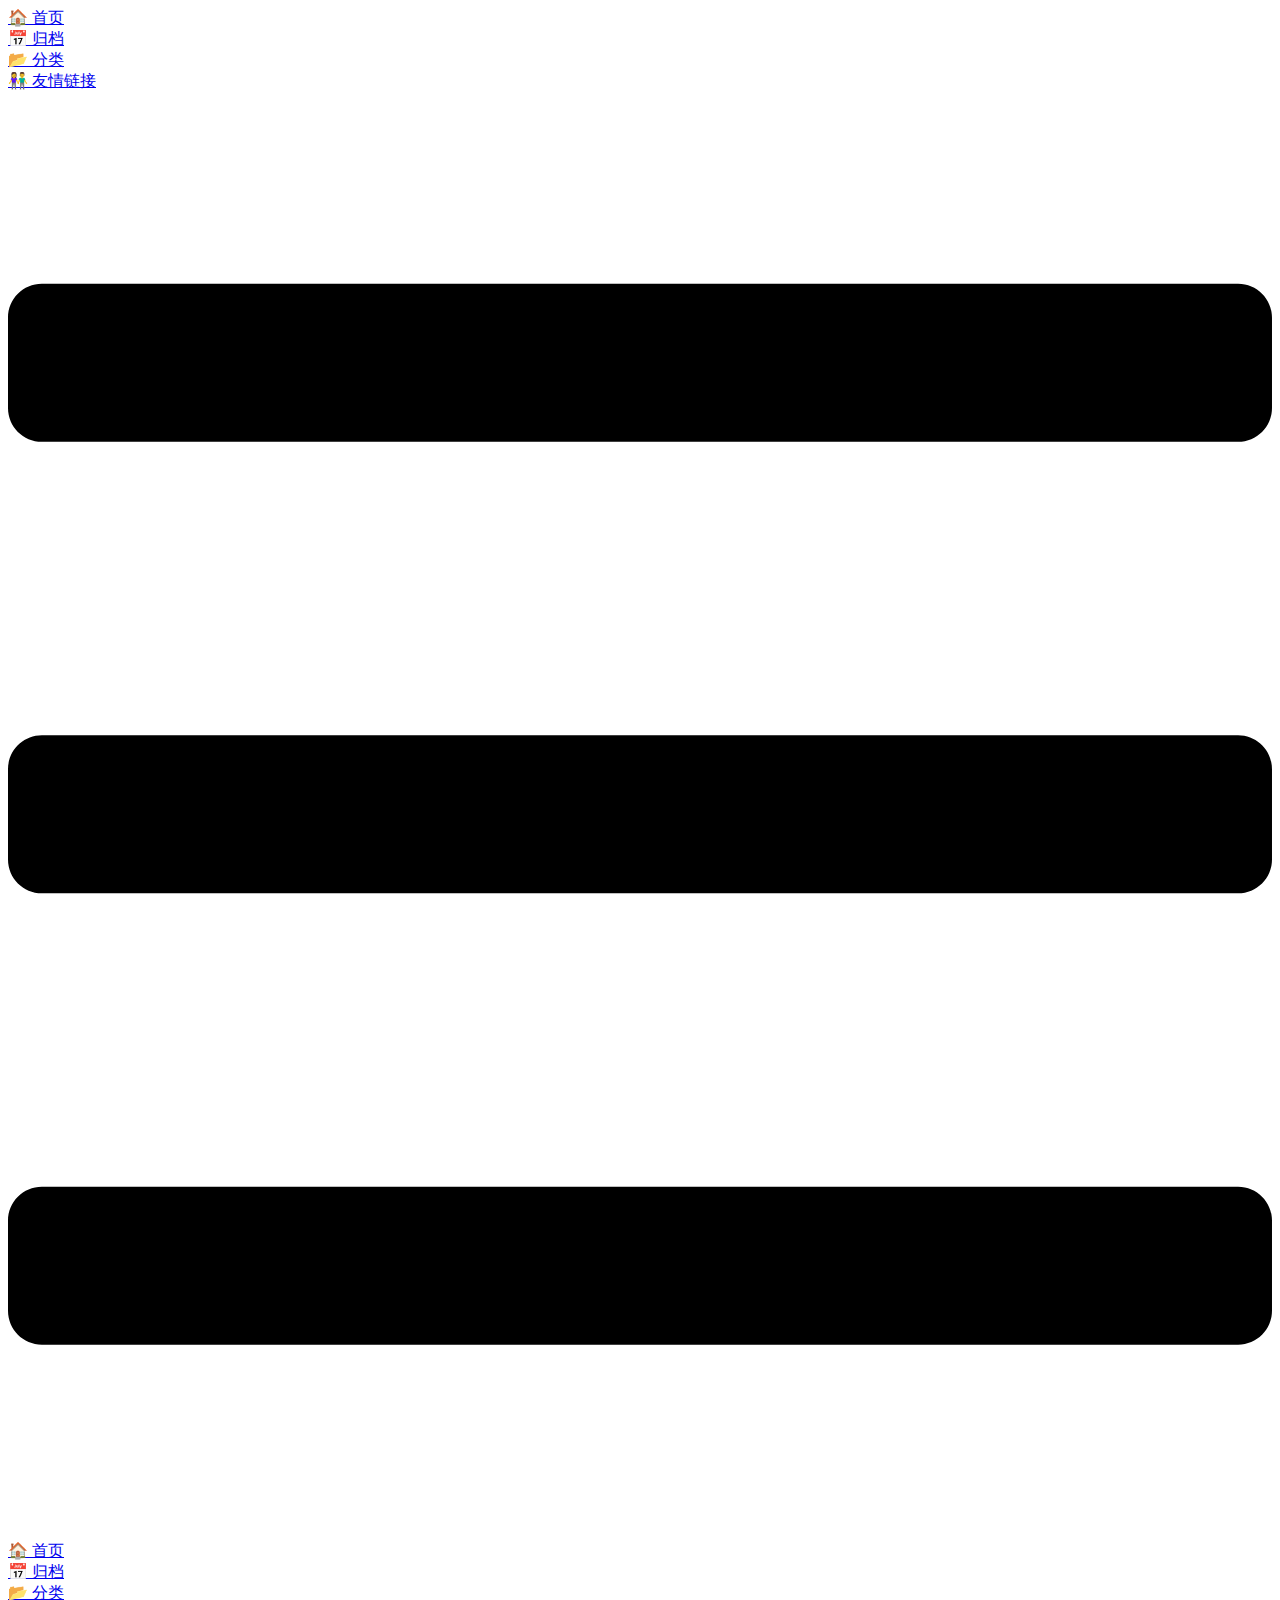
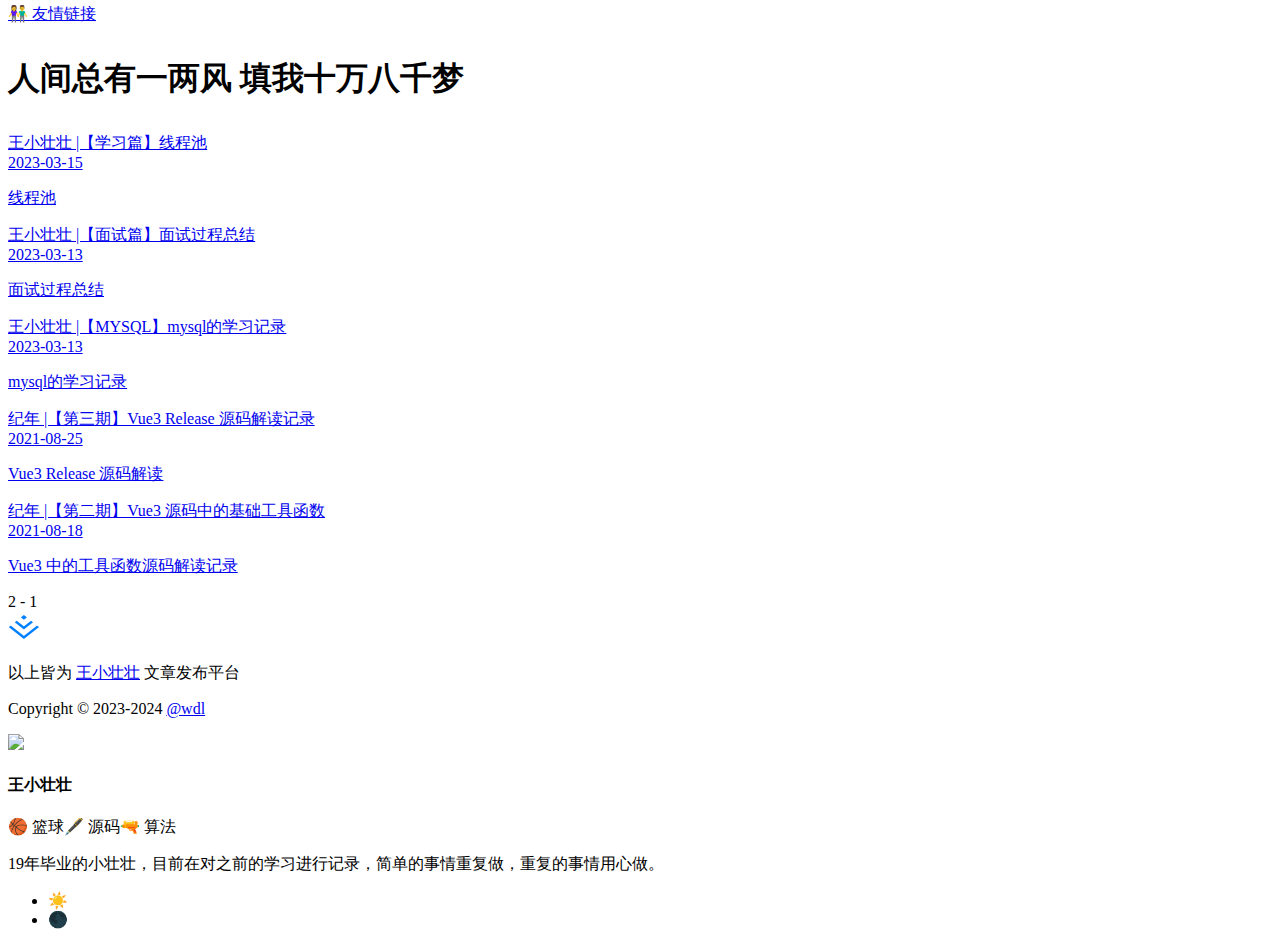
==== commit a5598356: "deploy" ====
--- a/more/index.html
+++ b/more/index.html
@@ -19,9 +19,9 @@
   <script id="check-dark-light">(()=>{const e=localStorage.getItem("vitepress-theme-appearance")||"",a=window.matchMedia("(prefers-color-scheme: dark)").matches;(!e||e==="auto"?a:e==="dark")&&document.documentElement.classList.add("dark")})();</script>
   </head>
   <body>
-    <div id="app"><!--[--><div id="containerColor" class="no-sidebar theme" data-v-37b8b8f0><header class="navbar" data-v-37b8b8f0><div data-v-37b8b8f0><div class="flex-grow"></div><nav class="nav-links hide-mobile"><!--[--><!--[--><div class="nav-item"><a class="nav-link" href="/blog/index.html" target="" rel="">🏠 首页 <!----></a></div><!--]--><!--[--><div class="nav-item"><a class="nav-link" href="/blog/more/docs.html" target="" rel="">📅 归档 <!----></a></div><!--]--><!--[--><div class="nav-item"><a class="nav-link" href="/blog/more/tags.html" target="" rel="">📂 分类 <!----></a></div><!--]--><!--[--><div class="nav-item"><a class="nav-link" href="/blog/more/Friendship.html" target="" rel="">👫 友情链接 <!----></a></div><!--]--><!--]--><!----><!----></nav><!--[--><!--]--></div><div class="sidebar-button" data-v-37b8b8f0><svg class="icon" xmlns="http://www.w3.org/2000/svg" aria-hidden="true" role="img" viewBox="0 0 448 512"><path fill="currentColor" d="M436 124H12c-6.627 0-12-5.373-12-12V80c0-6.627 5.373-12 12-12h424c6.627 0 12 5.373 12 12v32c0 6.627-5.373 12-12 12zm0 160H12c-6.627 0-12-5.373-12-12v-32c0-6.627 5.373-12 12-12h424c6.627 0 12 5.373 12 12v32c0 6.627-5.373 12-12 12zm0 160H12c-6.627 0-12-5.373-12-12v-32c0-6.627 5.373-12 12-12h424c6.627 0 12 5.373 12 12v32c0 6.627-5.373 12-12 12z" class></path></svg></div></header><aside class="" data-v-37b8b8f0><!--[--><nav class="nav-links show-mobile"><!--[--><!--[--><div class="nav-item"><a class="nav-link" href="/blog/index.html" target="" rel="">🏠 首页 <!----></a></div><!--]--><!--[--><div class="nav-item"><a class="nav-link" href="/blog/more/docs.html" target="" rel="">📅 归档 <!----></a></div><!--]--><!--[--><div class="nav-item"><a class="nav-link" href="/blog/more/tags.html" target="" rel="">📂 分类 <!----></a></div><!--]--><!--[--><div class="nav-item"><a class="nav-link" href="/blog/more/Friendship.html" target="" rel="">👫 友情链接 <!----></a></div><!--]--><!--]--><!----><!----></nav><!--[--><!--]--><ul class="sidebar"><!--[--><!--]--></ul><!--[--><!--]--><!--]--></aside><div class="home-bg" data-v-37b8b8f0><div class="content-bg" data-v-37b8b8f0><h1 data-v-37b8b8f0><p data-v-37b8b8f0>人间总有一两风 填我十万八千梦</p></h1></div></div><div class="sidebar-mask" data-v-37b8b8f0></div><main class="home" aria-labelledby="main-title" data-v-37b8b8f0><div style="flex:1;" data-v-37b8b8f0 data-v-ce57a229><!--[--><a style="" href="/blog/docs/co2.html" class="article" data-v-ce57a229><div class="article-header" data-v-ce57a229><div class="title" data-v-ce57a229>王小壮壮 |【面试篇】面试过程总结</div><time datetime="2023-03-13" class="time" data-v-ce57a229>2023-03-13</time></div><div class="line" data-v-ce57a229></div><p class="describe" data-v-ce57a229>面试过程总结</p></a><a style="" href="/blog/docs/co1.html" class="article" data-v-ce57a229><div class="article-header" data-v-ce57a229><div class="title" data-v-ce57a229>王小壮壮 |【MYSQL】mysql的学习记录</div><time datetime="2023-03-13" class="time" data-v-ce57a229>2023-03-13</time></div><div class="line" data-v-ce57a229></div><p class="describe" data-v-ce57a229>mysql的学习记录</p></a><a style="" href="/blog/docs/co.html" class="article" data-v-ce57a229><div class="article-header" data-v-ce57a229><div class="title" data-v-ce57a229>王小壮壮 |【第二期】第一次搭建博客记录</div><time datetime="2023-03-13" class="time" data-v-ce57a229>2023-03-13</time></div><div class="line" data-v-ce57a229></div><p class="describe" data-v-ce57a229>第一次搭建博客记录</p></a><a style="" href="/blog/docs/vue3-release.html" class="article" data-v-ce57a229><div class="article-header" data-v-ce57a229><div class="title" data-v-ce57a229>纪年 |【第三期】Vue3 Release 源码解读记录</div><time datetime="2021-08-25" class="time" data-v-ce57a229>2021-08-25</time></div><div class="line" data-v-ce57a229></div><p class="describe" data-v-ce57a229>Vue3 Release 源码解读</p></a><a style="" href="/blog/docs/vue3-utils.html" class="article" data-v-ce57a229><div class="article-header" data-v-ce57a229><div class="title" data-v-ce57a229>纪年 |【第二期】Vue3 源码中的基础工具函数</div><time datetime="2021-08-18" class="time" data-v-ce57a229>2021-08-18</time></div><div class="line" data-v-ce57a229></div><p class="describe" data-v-ce57a229>Vue3 中的工具函数源码解读记录</p></a><!--]--><div class="paging" data-v-ce57a229><!----><span data-v-ce57a229>2 - 1</span><div class="next" data-v-ce57a229></div></div><div data-v-ce57a229><footer class="page-edit"><!--[--><a href="https://juejin.cn/user/3175045313607534"><img class="imgIcon" src="[data-uri]"></a><!--]--></footer><p class="platform"> 以上皆为 <a href="javascript:;">王小壮壮</a> 文章发布平台 </p><p class="platform"> Copyright © 2023-2024 <a href="https://github.com/Wangdelian">@wdl</a></p></div></div><div style="" class="card Card" data-v-37b8b8f0 data-v-03d65979><div class="console" data-v-03d65979><div class="circle-red" data-v-03d65979></div><div class="circle-yellow" data-v-03d65979></div><div class="circle-green" data-v-03d65979></div></div><div class="content" data-v-03d65979><div class="card-title" data-v-03d65979><img src="/blog/assets/dog.3c4fe961.png" data-v-03d65979><div class="social" data-v-03d65979><!--[--><a class="icon-weixin iconfont" href="javascript:;" data-v-03d65979></a><a class="icon-github iconfont" href="https://github.com/Wangdelian" data-v-03d65979></a><!--]--></div></div><h4 class="nickName" data-v-03d65979>王小壮壮</h4><div class="skill-wrap" data-v-03d65979><!--[--><span class="skill" data-v-03d65979>🏀 篮球</span><span class="skill" data-v-03d65979>🖋️ 源码</span><span class="skill" data-v-03d65979>🔫 算法</span><!--]--></div><p class="introduce" data-v-03d65979>19年毕业的小壮壮，目前在对之前的学习进行记录，简单的事情重复做，重复的事情用心做。</p><!----></div></div></main><div class="theme-select" data-v-37b8b8f0><ul data-v-37b8b8f0><li class="active" data-v-37b8b8f0>☀️</li><li class="" data-v-37b8b8f0>🌑</li></ul></div></div><!----><!--]--></div>
-    <script>__VP_HASH_MAP__ = JSON.parse("{\"docs_co1.md\":\"34285f1c\",\"index.md\":\"7403bb01\",\"readme.md\":\"16977864\",\"docs_co.md\":\"b7998e15\",\"more_docs.md\":\"9d34baf1\",\"more_friendship.md\":\"abed8c49\",\"more_index.md\":\"532c484a\",\"more_tags.md\":\"03dcbaff\",\"docs_co2.md\":\"7f214a8d\",\"docs_launch-editor.md\":\"ec4758a5\",\"docs_vue3-release.md\":\"8baa9572\",\"docs_vue3-utils.md\":\"2f607009\"}")
-__VP_SITE_DATA__ = JSON.parse("{\"lang\":\"en-US\",\"dir\":\"ltr\",\"title\":\"王小壮壮\",\"description\":\"A VitePress site\",\"base\":\"/blog/\",\"head\":[],\"appearance\":true,\"themeConfig\":{\"displayAllHeaders\":true,\"logo\":\"/favicon.ico\",\"pages\":[{\"frontMatter\":{\"date\":\"2023-03-13\",\"title\":\"王小壮壮 |【面试篇】面试过程总结\",\"tags\":[\"面试篇\"],\"describe\":\"面试过程总结\"},\"regularPath\":\"/docs/co2.html\",\"relativePath\":\"docs/co2.md\"},{\"frontMatter\":{\"date\":\"2023-03-13\",\"title\":\"王小壮壮 |【MYSQL】mysql的学习记录\",\"tags\":[\"记录\"],\"describe\":\"mysql的学习记录\"},\"regularPath\":\"/docs/co1.html\",\"relativePath\":\"docs/co1.md\"},{\"frontMatter\":{\"date\":\"2023-03-13\",\"title\":\"王小壮壮 |【第二期】第一次搭建博客记录\",\"tags\":[\"记录\",\"注意事项\"],\"describe\":\"第一次搭建博客记录\"},\"regularPath\":\"/docs/co.html\",\"relativePath\":\"docs/co.md\"},{\"frontMatter\":{\"date\":\"2021-08-25\",\"title\":\"纪年 |【第三期】Vue3 Release 源码解读记录\",\"tags\":[\"源码\",\"vue3\"],\"describe\":\"Vue3 Release 源码解读\"},\"regularPath\":\"/docs/vue3-release.html\",\"relativePath\":\"docs/vue3-release.md\"},{\"frontMatter\":{\"date\":\"2021-08-18\",\"title\":\"纪年 |【第二期】Vue3 源码中的基础工具函数\",\"tags\":[\"源码\",\"vue3\"],\"describe\":\"Vue3 中的工具函数源码解读记录\"},\"regularPath\":\"/docs/vue3-utils.html\",\"relativePath\":\"docs/vue3-utils.md\"},{\"frontMatter\":{\"date\":\"2021-08-11\",\"title\":\"纪年 |【第一期】launch-editor 源码解读记录\",\"tags\":[\"源码\",\"vue3\"],\"describe\":\"launch-editor 源码解读记录\"},\"regularPath\":\"/docs/launch-editor.html\",\"relativePath\":\"docs/launch-editor.md\"}],\"author\":\"王小壮壮\",\"search\":true,\"nav\":[{\"text\":\"🏠 首页\",\"link\":\"/index\"},{\"text\":\"📅 归档\",\"link\":\"/more/docs\"},{\"text\":\"📂 分类\",\"link\":\"/more/tags\"},{\"text\":\"👫 友情链接\",\"link\":\"/more/Friendship\"}]},\"locales\":{},\"scrollOffset\":90,\"cleanUrls\":false}")</script>
+    <div id="app"><!--[--><div id="containerColor" class="no-sidebar theme" data-v-37b8b8f0><header class="navbar" data-v-37b8b8f0><div data-v-37b8b8f0><div class="flex-grow"></div><nav class="nav-links hide-mobile"><!--[--><!--[--><div class="nav-item"><a class="nav-link" href="/blog/index.html" target="" rel="">🏠 首页 <!----></a></div><!--]--><!--[--><div class="nav-item"><a class="nav-link" href="/blog/more/docs.html" target="" rel="">📅 归档 <!----></a></div><!--]--><!--[--><div class="nav-item"><a class="nav-link" href="/blog/more/tags.html" target="" rel="">📂 分类 <!----></a></div><!--]--><!--[--><div class="nav-item"><a class="nav-link" href="/blog/more/Friendship.html" target="" rel="">👫 友情链接 <!----></a></div><!--]--><!--]--><!----><!----></nav><!--[--><!--]--></div><div class="sidebar-button" data-v-37b8b8f0><svg class="icon" xmlns="http://www.w3.org/2000/svg" aria-hidden="true" role="img" viewBox="0 0 448 512"><path fill="currentColor" d="M436 124H12c-6.627 0-12-5.373-12-12V80c0-6.627 5.373-12 12-12h424c6.627 0 12 5.373 12 12v32c0 6.627-5.373 12-12 12zm0 160H12c-6.627 0-12-5.373-12-12v-32c0-6.627 5.373-12 12-12h424c6.627 0 12 5.373 12 12v32c0 6.627-5.373 12-12 12zm0 160H12c-6.627 0-12-5.373-12-12v-32c0-6.627 5.373-12 12-12h424c6.627 0 12 5.373 12 12v32c0 6.627-5.373 12-12 12z" class></path></svg></div></header><aside class="" data-v-37b8b8f0><!--[--><nav class="nav-links show-mobile"><!--[--><!--[--><div class="nav-item"><a class="nav-link" href="/blog/index.html" target="" rel="">🏠 首页 <!----></a></div><!--]--><!--[--><div class="nav-item"><a class="nav-link" href="/blog/more/docs.html" target="" rel="">📅 归档 <!----></a></div><!--]--><!--[--><div class="nav-item"><a class="nav-link" href="/blog/more/tags.html" target="" rel="">📂 分类 <!----></a></div><!--]--><!--[--><div class="nav-item"><a class="nav-link" href="/blog/more/Friendship.html" target="" rel="">👫 友情链接 <!----></a></div><!--]--><!--]--><!----><!----></nav><!--[--><!--]--><ul class="sidebar"><!--[--><!--]--></ul><!--[--><!--]--><!--]--></aside><div class="home-bg" data-v-37b8b8f0><div class="content-bg" data-v-37b8b8f0><h1 data-v-37b8b8f0><p data-v-37b8b8f0>人间总有一两风 填我十万八千梦</p></h1></div></div><div class="sidebar-mask" data-v-37b8b8f0></div><main class="home" aria-labelledby="main-title" data-v-37b8b8f0><div style="flex:1;" data-v-37b8b8f0 data-v-ce57a229><!--[--><a style="" href="/blog/docs/co.html" class="article" data-v-ce57a229><div class="article-header" data-v-ce57a229><div class="title" data-v-ce57a229>王小壮壮 |【学习篇】线程池</div><time datetime="2023-03-15" class="time" data-v-ce57a229>2023-03-15</time></div><div class="line" data-v-ce57a229></div><p class="describe" data-v-ce57a229>线程池</p></a><a style="" href="/blog/docs/co2.html" class="article" data-v-ce57a229><div class="article-header" data-v-ce57a229><div class="title" data-v-ce57a229>王小壮壮 |【面试篇】面试过程总结</div><time datetime="2023-03-13" class="time" data-v-ce57a229>2023-03-13</time></div><div class="line" data-v-ce57a229></div><p class="describe" data-v-ce57a229>面试过程总结</p></a><a style="" href="/blog/docs/co1.html" class="article" data-v-ce57a229><div class="article-header" data-v-ce57a229><div class="title" data-v-ce57a229>王小壮壮 |【MYSQL】mysql的学习记录</div><time datetime="2023-03-13" class="time" data-v-ce57a229>2023-03-13</time></div><div class="line" data-v-ce57a229></div><p class="describe" data-v-ce57a229>mysql的学习记录</p></a><a style="" href="/blog/docs/vue3-release.html" class="article" data-v-ce57a229><div class="article-header" data-v-ce57a229><div class="title" data-v-ce57a229>纪年 |【第三期】Vue3 Release 源码解读记录</div><time datetime="2021-08-25" class="time" data-v-ce57a229>2021-08-25</time></div><div class="line" data-v-ce57a229></div><p class="describe" data-v-ce57a229>Vue3 Release 源码解读</p></a><a style="" href="/blog/docs/vue3-utils.html" class="article" data-v-ce57a229><div class="article-header" data-v-ce57a229><div class="title" data-v-ce57a229>纪年 |【第二期】Vue3 源码中的基础工具函数</div><time datetime="2021-08-18" class="time" data-v-ce57a229>2021-08-18</time></div><div class="line" data-v-ce57a229></div><p class="describe" data-v-ce57a229>Vue3 中的工具函数源码解读记录</p></a><!--]--><div class="paging" data-v-ce57a229><!----><span data-v-ce57a229>2 - 1</span><div class="next" data-v-ce57a229></div></div><div data-v-ce57a229><footer class="page-edit"><!--[--><a href="https://juejin.cn/user/3175045313607534"><img class="imgIcon" src="[data-uri]"></a><!--]--></footer><p class="platform"> 以上皆为 <a href="javascript:;">王小壮壮</a> 文章发布平台 </p><p class="platform"> Copyright © 2023-2024 <a href="https://github.com/Wangdelian">@wdl</a></p></div></div><div style="" class="card Card" data-v-37b8b8f0 data-v-03d65979><div class="console" data-v-03d65979><div class="circle-red" data-v-03d65979></div><div class="circle-yellow" data-v-03d65979></div><div class="circle-green" data-v-03d65979></div></div><div class="content" data-v-03d65979><div class="card-title" data-v-03d65979><img src="/blog/assets/dog.3c4fe961.png" data-v-03d65979><div class="social" data-v-03d65979><!--[--><a class="icon-weixin iconfont" href="javascript:;" data-v-03d65979></a><a class="icon-github iconfont" href="https://github.com/Wangdelian" data-v-03d65979></a><!--]--></div></div><h4 class="nickName" data-v-03d65979>王小壮壮</h4><div class="skill-wrap" data-v-03d65979><!--[--><span class="skill" data-v-03d65979>🏀 篮球</span><span class="skill" data-v-03d65979>🖋️ 源码</span><span class="skill" data-v-03d65979>🔫 算法</span><!--]--></div><p class="introduce" data-v-03d65979>19年毕业的小壮壮，目前在对之前的学习进行记录，简单的事情重复做，重复的事情用心做。</p><!----></div></div></main><div class="theme-select" data-v-37b8b8f0><ul data-v-37b8b8f0><li class="active" data-v-37b8b8f0>☀️</li><li class="" data-v-37b8b8f0>🌑</li></ul></div></div><!----><!--]--></div>
+    <script>__VP_HASH_MAP__ = JSON.parse("{\"index.md\":\"7403bb01\",\"more_tags.md\":\"03dcbaff\",\"more_friendship.md\":\"abed8c49\",\"readme.md\":\"16977864\",\"more_index.md\":\"532c484a\",\"more_docs.md\":\"9d34baf1\",\"docs_co2.md\":\"7f214a8d\",\"docs_co1.md\":\"34285f1c\",\"docs_vue3-release.md\":\"8baa9572\",\"docs_launch-editor.md\":\"ec4758a5\",\"docs_co.md\":\"d9d491fb\",\"docs_vue3-utils.md\":\"2f607009\"}")
+__VP_SITE_DATA__ = JSON.parse("{\"lang\":\"en-US\",\"dir\":\"ltr\",\"title\":\"王小壮壮\",\"description\":\"A VitePress site\",\"base\":\"/blog/\",\"head\":[],\"appearance\":true,\"themeConfig\":{\"displayAllHeaders\":true,\"logo\":\"/favicon.ico\",\"pages\":[{\"frontMatter\":{\"date\":\"2023-03-15\",\"title\":\"王小壮壮 |【学习篇】线程池\",\"tags\":[\"学习记录\"],\"describe\":\"线程池\"},\"regularPath\":\"/docs/co.html\",\"relativePath\":\"docs/co.md\"},{\"frontMatter\":{\"date\":\"2023-03-13\",\"title\":\"王小壮壮 |【面试篇】面试过程总结\",\"tags\":[\"面试篇\"],\"describe\":\"面试过程总结\"},\"regularPath\":\"/docs/co2.html\",\"relativePath\":\"docs/co2.md\"},{\"frontMatter\":{\"date\":\"2023-03-13\",\"title\":\"王小壮壮 |【MYSQL】mysql的学习记录\",\"tags\":[\"记录\"],\"describe\":\"mysql的学习记录\"},\"regularPath\":\"/docs/co1.html\",\"relativePath\":\"docs/co1.md\"},{\"frontMatter\":{\"date\":\"2021-08-25\",\"title\":\"纪年 |【第三期】Vue3 Release 源码解读记录\",\"tags\":[\"源码\",\"vue3\"],\"describe\":\"Vue3 Release 源码解读\"},\"regularPath\":\"/docs/vue3-release.html\",\"relativePath\":\"docs/vue3-release.md\"},{\"frontMatter\":{\"date\":\"2021-08-18\",\"title\":\"纪年 |【第二期】Vue3 源码中的基础工具函数\",\"tags\":[\"源码\",\"vue3\"],\"describe\":\"Vue3 中的工具函数源码解读记录\"},\"regularPath\":\"/docs/vue3-utils.html\",\"relativePath\":\"docs/vue3-utils.md\"},{\"frontMatter\":{\"date\":\"2021-08-11\",\"title\":\"纪年 |【第一期】launch-editor 源码解读记录\",\"tags\":[\"源码\",\"vue3\"],\"describe\":\"launch-editor 源码解读记录\"},\"regularPath\":\"/docs/launch-editor.html\",\"relativePath\":\"docs/launch-editor.md\"}],\"author\":\"王小壮壮\",\"search\":true,\"nav\":[{\"text\":\"🏠 首页\",\"link\":\"/index\"},{\"text\":\"📅 归档\",\"link\":\"/more/docs\"},{\"text\":\"📂 分类\",\"link\":\"/more/tags\"},{\"text\":\"👫 友情链接\",\"link\":\"/more/Friendship\"}]},\"locales\":{},\"scrollOffset\":90,\"cleanUrls\":false}")</script>
     
   </body>
 </html>